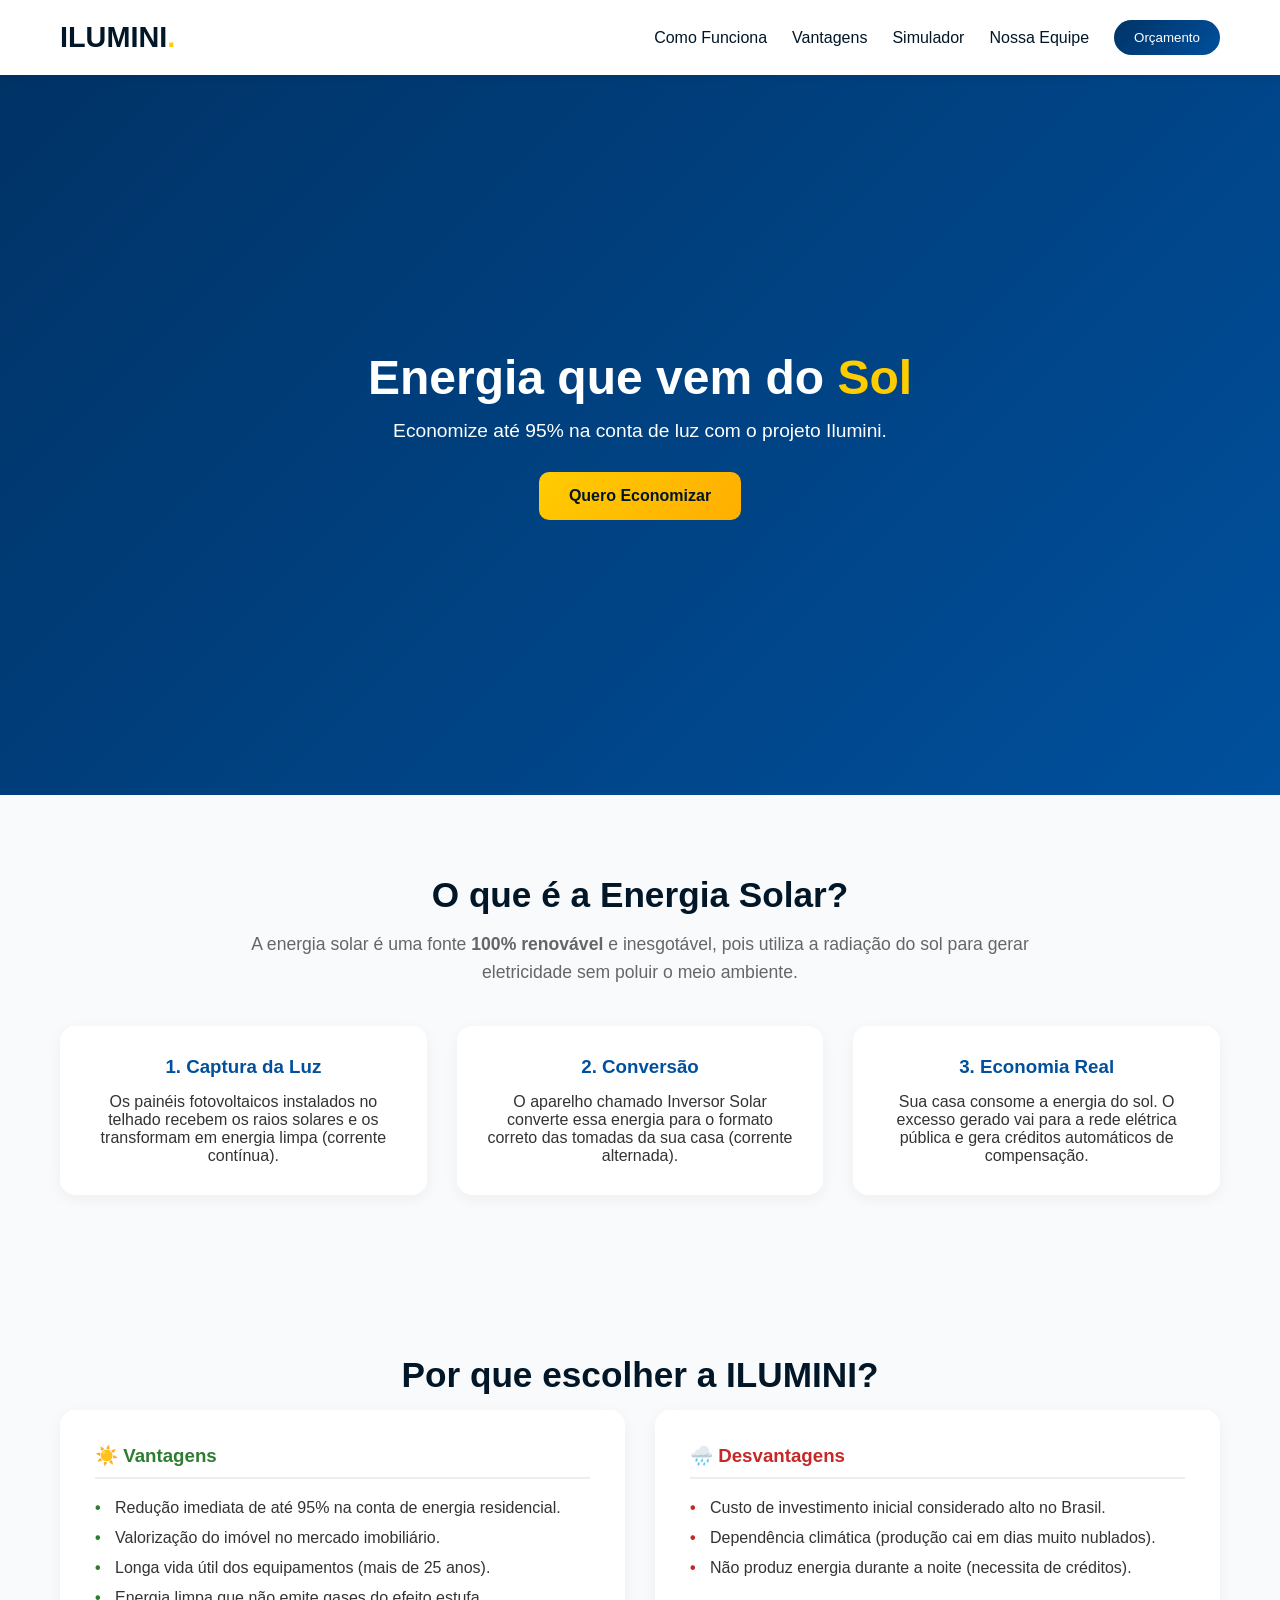
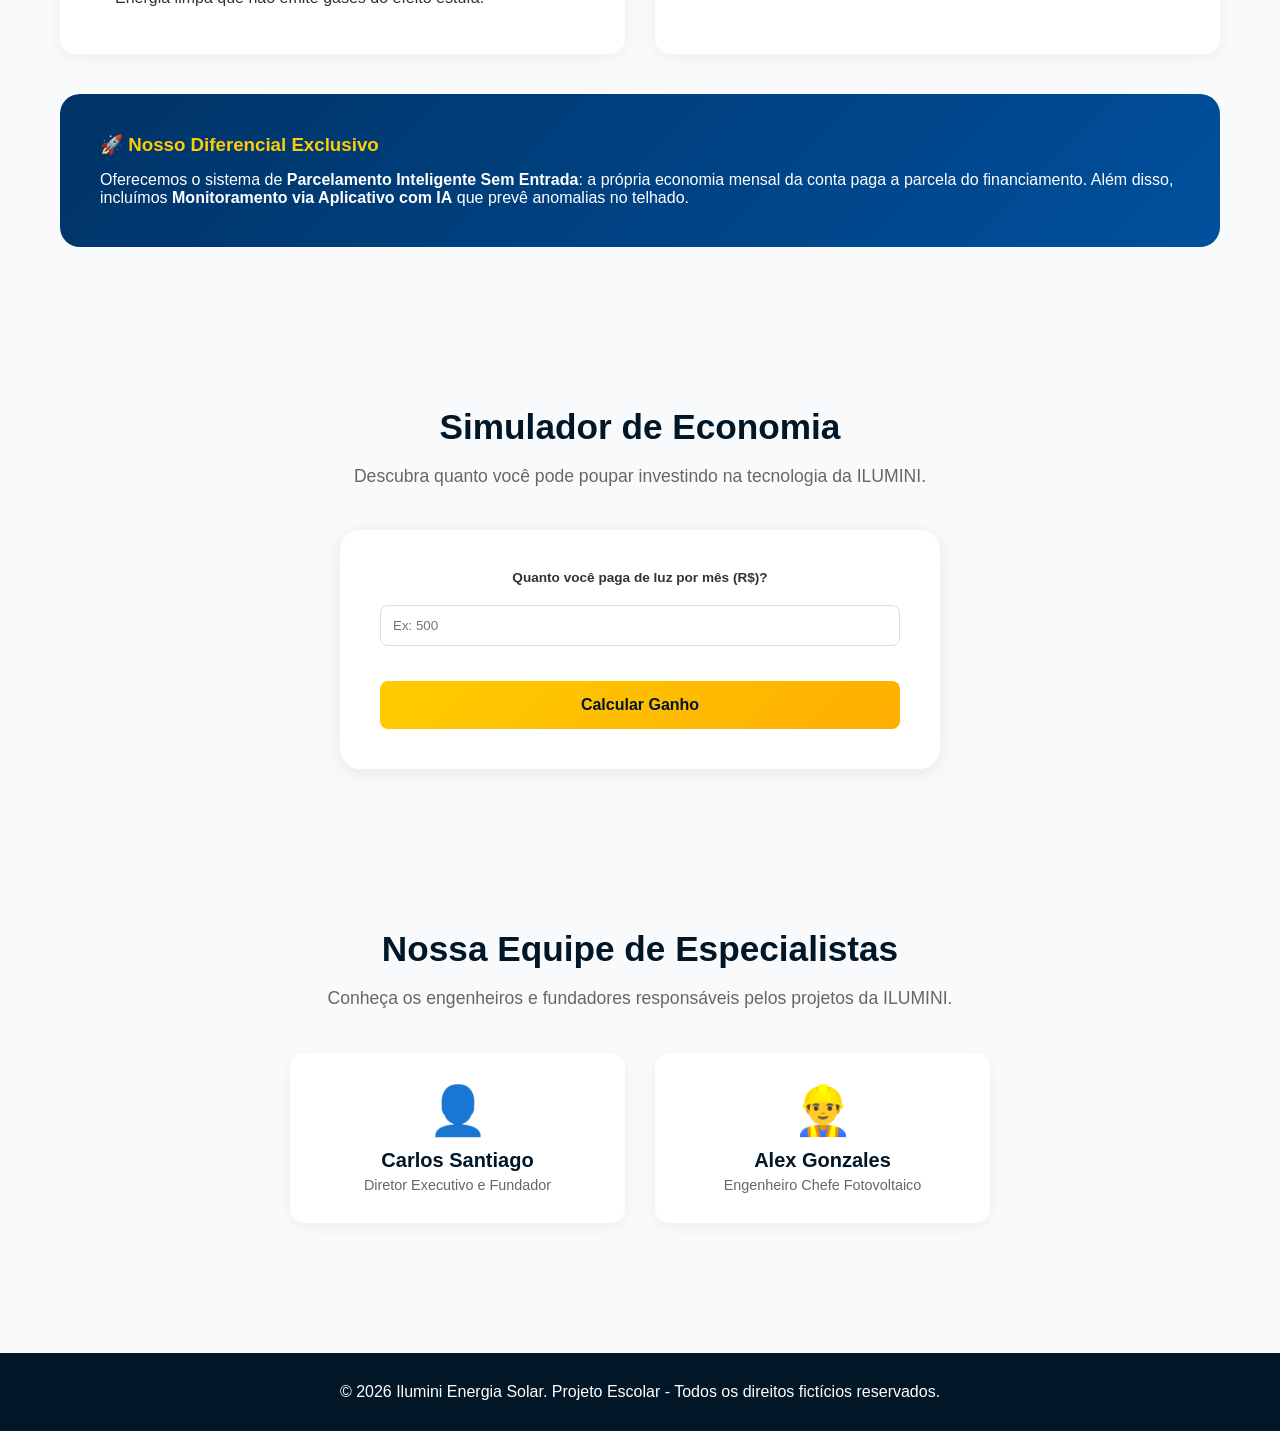
==== index.html @ 79339c94 "Fix form action to use HTTPS link Updated the form action to use a secure absolute link for Formspre" ====
<!DOCTYPE html>
<html lang="pt-br">
<head>
    <meta charset="UTF-8">
    <meta name="viewport" content="width=device-width, initial-scale=1.0">
    <title>Ilumini | Energia Solar</title>
    <link rel="preconnect" href="googleapis.com">
    <link rel="preconnect" href="gstatic.com" crossorigin>
    <link href="googleapis.com" rel="stylesheet">
    <link rel="stylesheet" href="style.css">
</head>
<body>
    <header>
        <nav class="container">
            <div class="logo">ILUMINI<span>.</span></div>
            <ul>
                <li><a href="#sobre">Como Funciona</a></li>
                <li><a href="#analise">Vantagens</a></li>
                <li><a href="#simulador">Simulador</a></li>
                <li><a href="#equipe">Nossa Equipe</a></li>
                <li><button class="btn-nav-link" onclick="abrirModal()">Orçamento</button></li>
            </ul>
        </nav>
    </header>

    <main>
        <!-- HERO -->
        <section class="hero">
            <div class="container hero-content">
                <h1>Energia que vem do <span class="destaque">Sol</span></h1>
                <p>Economize até 95% na conta de luz com o projeto Ilumini.</p>
                <button class="btn-main" onclick="abrirModal()">Quero Economizar</button>
            </div>
        </section>

        <!-- SEÇÃO 1: FUNCIONAMENTO -->
        <section id="sobre" class="container secao-solar">
            <h2>O que é a Energia Solar?</h2>
            <p class="subtitulo">A energia solar é uma fonte <strong>100% renovável</strong> e inesgotável, pois utiliza a radiação do sol para gerar eletricidade sem poluir o meio ambiente.</p>
            
            <div class="grid-funcionamento">
                <div class="card-funcao">
                    <h3>1. Captura da Luz</h3>
                    <p>Os painéis fotovoltaicos instalados no telhado recebem os raios solares e os transformam em energia limpa (corrente contínua).</p>
                </div>
                <div class="card-funcao">
                    <h3>2. Conversão</h3>
                    <p>O aparelho chamado Inversor Solar converte essa energia para o formato correto das tomadas da sua casa (corrente alternada).</p>
                </div>
                <div class="card-funcao">
                    <h3>3. Economia Real</h3>
                    <p>Sua casa consome a energia do sol. O excesso gerado vai para a rede elétrica pública e gera créditos automáticos de compensação.</p>
                </div>
            </div>
        </section>

        <!-- SEÇÃO 2: VANTAGENS E DIFERENCIAL -->
        <section id="analise" class="container secao-analise">
            <h2>Por que escolher a ILUMINI?</h2>
            
            <div class="grid-comparativo">
                <div class="bloco-analise vantagens">
                    <h3>☀️ Vantagens</h3>
                    <ul>
                        <li>Redução imediata de até 95% na conta de energia residencial.</li>
                        <li>Valorização do imóvel no mercado imobiliário.</li>
                        <li>Longa vida útil dos equipamentos (mais de 25 anos).</li>
                        <li>Energia limpa que não emite gases do efeito estufa.</li>
                    </ul>
                </div>

                <div class="bloco-analise desvantagens">
                    <h3>🌧️ Desvantagens</h3>
                    <ul>
                        <li>Custo de investimento inicial considerado alto no Brasil.</li>
                        <li>Dependência climática (produção cai em dias muito nublados).</li>
                        <li>Não produz energia durante a noite (necessita de créditos).</li>
                    </ul>
                </div>
            </div>

            <div class="card-diferencial">
                <h3>🚀 Nosso Diferencial Exclusivo</h3>
                <p>Oferecemos o sistema de <strong>Parcelamento Inteligente Sem Entrada</strong>: a própria economia mensal da conta paga a parcela do financiamento. Além disso, incluímos <strong>Monitoramento via Aplicativo com IA</strong> que prevê anomalias no telhado.</p>
            </div>
        </section>

        <!-- SEÇÃO 3: SIMULADOR -->
        <section id="simulador" class="container secao-simulador">
            <h2>Simulador de Economia</h2>
            <p class="subtitulo">Descubra quanto você pode poupar investindo na tecnologia da ILUMINI.</p>
            
            <div class="card-simulador">
                <div class="input-group">
                    <label for="conta-valor">Quanto você paga de luz por mês (R$)?</label>
                    <input type="number" id="conta-valor" placeholder="Ex: 500" min="50">
                    <button class="btn-calcular" onclick="calcularEconomia()">Calcular Ganho</button>
                </div>
                
                <div id="resultado-simulador" class="resultado-container hidden">
                    <div class="resultado-item">
                        <span class="resultado-label">Sua nova conta estimada:</span>
                        <span class="resultado-valor" id="res-nova-conta">R$ 0,00</span>
                    </div>
                    <div class="resultado-item destaque-ganho">
                        <span class="resultado-label">Economia Anual Garantida:</span>
                        <span class="resultado-valor" id="res-economia-ano">R$ 0,00</span>
                    </div>
                </div>
            </div>
        </section>

        <!-- SEÇÃO 4: EQUIPE (SEM IMAGENS) -->
        <section id="equipe" class="container secao-equipe">
            <h2>Nossa Equipe de Especialistas</h2>
            <p class="subtitulo">Conheça os engenheiros e fundadores responsáveis pelos projetos da ILUMINI.</p>
            
            <div class="grid-equipe">
                <div class="card-membro">
                    <div class="icone-membro">👤</div>
                    <h3>Carlos Santiago</h3>
                    <p class="cargo">Diretor Executivo e Fundador</p>
                </div>
                <div class="card-membro">
                    <div class="icone-membro">👷‍♂️</div>
                    <h3>Alex Gonzales</h3>
                    <p class="cargo">Engenheiro Chefe Fotovoltaico</p>
                </div>
            </div>
        </section>
    </main>

    <!-- MODAL DO FORMULÁRIO -->
    <div id="modalContato" class="modal">
        <div class="modal-content">
            <button class="fechar" onclick="fecharModal()">&times;</button>
            <h2>Solicitar Orçamento</h2>
            <p>Preencha os dados e receba a simulação no seu e-mail.</p>
            
            <!-- Link absoluto corrigido com HTTPS -->
            <form action="formspree.io" method="POST">
                <!-- Redirecionamento configurado com link absoluto seguro para o seu GitHub Pages -->
                <input type="hidden" name="_next" value="github.io">
                
                <label for="nome">Seu Nome:</label>
                <input type="text" id="nome" name="nome" placeholder="Seu nome completo" required>
                
                <label for="email">Seu E-mail:</label>
                <input type="email" id="email" name="email" placeholder="seu@email.com" required>
                
                <label for="gasto">Gasto mensal de luz (R$):</label>
                <input type="number" id="gasto" name="gasto_mensal" placeholder="Ex: 350" required>
                
                <button type="submit" class="btn-enviar">Enviar Pedido</button>
            </form>
        </div>
    </div>

    <footer>
        <p>&copy; 2026 Ilumini Energia Solar. Projeto Escolar - Todos os direitos fictícios reservados.</p>
    </footer>

    <script>
        function abrirModal() {
            document.getElementById("modalContato").style.display = "flex";
        }
        function fecharModal() {
            document.getElementById("modalContato").style.display = "none";
        }
        window.onclick = function(event) {
            let modal = document.getElementById("modalContato");
            if (event.target == modal) { fecharModal(); }
        }
        function calcularEconomia() {
            const contaOriginal = parseFloat(document.getElementById('conta-valor').value);
            if (isNaN(contaOriginal) || contaOriginal <= 0) {
                alert('Por favor, insira um valor válido de conta mensal.');
                return;
            }
            const novaConta = contaOriginal * 0.05; 
            const economiaMensal = contaOriginal - novaConta;
            const economiaAnual = economiaMensal * 12;

            document.getElementById('res-nova-conta').innerText = `R$ ${novaConta.toFixed(2).replace('.', ',')}`;
            document.getElementById('res-economia-ano').innerText = `R$ ${economiaAnual.toFixed(2).replace('.', ',')}`;
            document.getElementById('resultado-simulador').classList.remove('hidden');
        }
    </script>
</body>
</html>
---- style.css ----
:root {
    --gradiente-azul: linear-gradient(135deg, #003366 0%, #00509d 100%);
    --gradiente-sol: linear-gradient(135deg, #ffcc00 0%, #ffae00 100%);
    --azul-dark: #011627;
    --amarelo: #ffcc00;
    --branco: #ffffff;
}

html {
    scroll-behavior: smooth;
}

html, body {
    margin: 0;
    padding: 0;
    box-sizing: border-box;
    overflow-x: hidden; /* Corta vazamentos horizontais de forma global */
    width: 100%;
}

* {
    margin: 0;
    padding: 0;
    box-sizing: border-box;
}

body {
    font-family: 'Poppins', sans-serif;
    background: #f8fafc;
    color: #333;
}

.container {
    max-width: 1200px;
    margin: 0 auto;
    padding: 0 20px;
    width: 100%;
}

header {
    background: white;
    padding: 20px 0;
    box-shadow: 0 2px 10px rgba(0,0,0,0.1);
    position: sticky;
    top: 0;
    z-index: 1000;
    width: 100%;
}

nav {
    display: flex;
    justify-content: space-between;
    align-items: center;
}

.logo {
    font-size: 1.8rem;
    font-weight: 800;
    color: var(--azul-dark);
}

.logo span {
    color: var(--amarelo);
}

nav ul {
    display: flex;
    list-style: none;
    gap: 25px;
    align-items: center;
}

nav a {
    text-decoration: none;
    color: var(--azul-dark);
    font-weight: 500;
    transition: color 0.2s;
}

nav a:hover {
    color: #00509d;
}

.btn-nav-link {
    background: var(--gradiente-azul);
    color: white;
    padding: 10px 20px;
    border-radius: 50px;
    cursor: pointer;
    border: none;
    font-family: inherit;
    font-weight: 500;
}

.hero {
    height: 80vh;
    background: var(--gradiente-azul);
    color: white;
    display: flex;
    align-items: center;
    width: 100%;
}

.hero-content {
    display: flex;
    flex-direction: column;
    align-items: center;
    text-align: center;
    width: 100%;
}

.hero h1 {
    font-size: 3rem;
    margin-bottom: 15px;
}

.hero p {
    font-size: 1.2rem;
    margin-bottom: 30px;
}

.destaque {
    color: var(--amarelo);
}

.btn-main {
    background: var(--gradiente-sol);
    padding: 15px 30px;
    border-radius: 10px;
    border: none;
    color: var(--azul-dark);
    font-weight: bold;
    font-family: inherit;
    cursor: pointer;
    font-size: 1rem;
}

.secao-solar, .secao-analise, .secao-simulador, .secao-equipe {
    padding: 80px 20px;
    text-align: center;
    width: 100%;
}

.secao-solar h2, .secao-analise h2, .secao-simulador h2, .secao-equipe h2 {
    font-size: 2.2rem;
    color: var(--azul-dark);
    margin-bottom: 15px;
}

.subtitulo {
    max-width: 800px;
    margin: 0 auto 40px auto;
    font-size: 1.1rem;
    color: #666;
    line-height: 1.6;
}

.grid-funcionamento {
    display: grid;
    grid-template-columns: repeat(auto-fit, minmax(280px, 1fr));
    gap: 30px;
}

.card-funcao {
    background: white;
    padding: 30px;
    border-radius: 15px;
    box-shadow: 0 4px 15px rgba(0,0,0,0.05);
}

.card-funcao h3 {
    color: #00509d;
    margin-bottom: 15px;
}

.grid-comparativo {
    display: grid;
    grid-template-columns: repeat(auto-fit, minmax(300px, 1fr));
    gap: 30px;
    margin-bottom: 40px;
}

.bloco-analise {
    background: white;
    padding: 35px;
    border-radius: 15px;
    text-align: left;
    box-shadow: 0 4px 15px rgba(0,0,0,0.05);
}

.bloco-analise h3 { margin-bottom: 20px; padding-bottom: 10px; border-bottom: 2px solid #eee; }
.vantagens h3 { color: #2e7d32; }
.desvantagens h3 { color: #c62828; }
.bloco-analise ul { list-style: none; }
.bloco-analise li { margin-bottom: 12px; padding-left: 20px; position: relative; }
.bloco-analise li::before { content: "•"; position: absolute; left: 0; font-weight: bold; }
.vantagens li::before { color: #2e7d32; }
.desvantagens li::before { color: #c62828; }

.card-diferencial {
    background: var(--gradiente-azul);
    color: white;
    padding: 40px;
    border-radius: 20px;
    text-align: left;
}

.card-diferencial h3 { color: var(--amarelo); margin-bottom: 15px; }

.card-simulador {
    background: white;
    padding: 40px;
    border-radius: 20px;
    max-width: 600px;
    margin: 0 auto;
    box-shadow: 0 4px 20px rgba(0,0,0,0.08);
}

.input-group {
    display: flex;
    flex-direction: column;
    gap: 15px;
}

.btn-calcular {
    background: var(--gradiente-sol);
    color: var(--azul-dark);
    font-weight: bold;
    padding: 15px;
    border: none;
    border-radius: 8px;
    cursor: pointer;
    font-family: inherit;
    font-size: 1rem;
}

.resultado-container {
    margin-top: 30px;
    padding-top: 20px;
    border-top: 2px dashed #ddd;
    display: flex;
    flex-direction: column;
    gap: 15px;
}

.resultado-item {
    display: flex;
    justify-content: space-between;
    font-size: 1.1rem;
}

.destaque-ganho {
    background: #e8f5e9;
    padding: 15px;
    border-radius: 8px;
    color: #2e7d32;
    font-weight: bold;
}

.hidden { display: none !important; }

.grid-equipe {
    display: grid;
    grid-template-columns: repeat(auto-fit, minmax(240px, 1fr));
    gap: 30px;
    max-width: 700px;
    margin: 0 auto;
}

.card-membro {
    background: white;
    padding: 30px;
    border-radius: 15px;
    box-shadow: 0 4px 15px rgba(0,0,0,0.05);
}

.icone-membro {
    font-size: 3rem;
    margin-bottom: 10px;
}

.card-membro h3 {
    color: var(--azul-dark);
    font-size: 1.25rem;
    margin-bottom: 5px;
}

.cargo { font-size: 0.9rem; color: #666; }

.modal {
    display: none;
    position: fixed;
    z-index: 2000;
    left: 0;
    top: 0;
    width: 100%;
    height: 100%;
    background-color: rgba(0,0,0,0.6);
    backdrop-filter: blur(5px);
    justify-content: center;
    align-items: center;
}

.modal-content {
    background-color: white;
    padding: 40px;
    border-radius: 20px;
    width: 90%;
    max-width: 450px;
    position: relative;
}

.fechar {
    position: absolute;
    right: 20px;
    top: 15px;
    font-size: 28px;
    cursor: pointer;
    background: none;
    border: none;
}

form { display: flex; flex-direction: column; text-align: left; }
label { font-size: 0.85rem; font-weight: 600; margin-bottom: 5px; }
input { padding: 12px; margin-bottom: 20px; border: 1px solid #ddd; border-radius: 8px; font-family: inherit; }

.btn-enviar {
    background: var(--gradiente-azul);
    color: white;
    border: none;
    padding: 15px;
    border-radius: 8px;
    font-weight: bold;
    cursor: pointer;
}

footer {
    padding: 30px;
    text-align: center;
    background: #011627;
    color: white;
    margin-top: 50px;
    width: 100%;
}

/* 📱 REGRAS DE RESPONSIVIDADE CORRIGIDAS PARA CELULAR */
@media (max-width: 768px) {
    nav {
        flex-direction: column;
        gap: 15px;
        text-align: center;
        width: 100%;
    }

    nav ul {
        flex-direction: column;
        gap: 12px;
        width: 100%;
        padding: 0;
    }

    .btn-nav-link {
        width: 100%;
        max-width: 280px;
        padding: 12px;
    }

    .hero {
        height: auto;
        padding: 60px 0;
    }

    .hero h1 {
        font-size: 1.8rem;
        padding: 0 10px;
    }

    .hero p {
        font-size: 1rem;
        padding: 0 10px;
    }

    .secao-solar, .secao-analise, .secao-simulador, .secao-equipe {
        padding: 40px 10px;
    }

    .secao-solar h2, .secao-analise h2, .secao-simulador h2, .secao-equipe h2 {
        font-size: 1.6rem;
    }

    /* Força os blocos a quebrarem em linhas únicas limpas de forma nativa */
    .grid-funcionamento,
    .grid-comparativo,
    .grid-equipe {
        grid-template-columns: 1fr !important;
        gap: 20px;
    }

    .bloco-analise {
        padding: 20px;
    }

    .card-diferencial {
        padding: 25px;
    }

    .card-simulador {
        padding: 25px;
        width: 100%;
    }
}
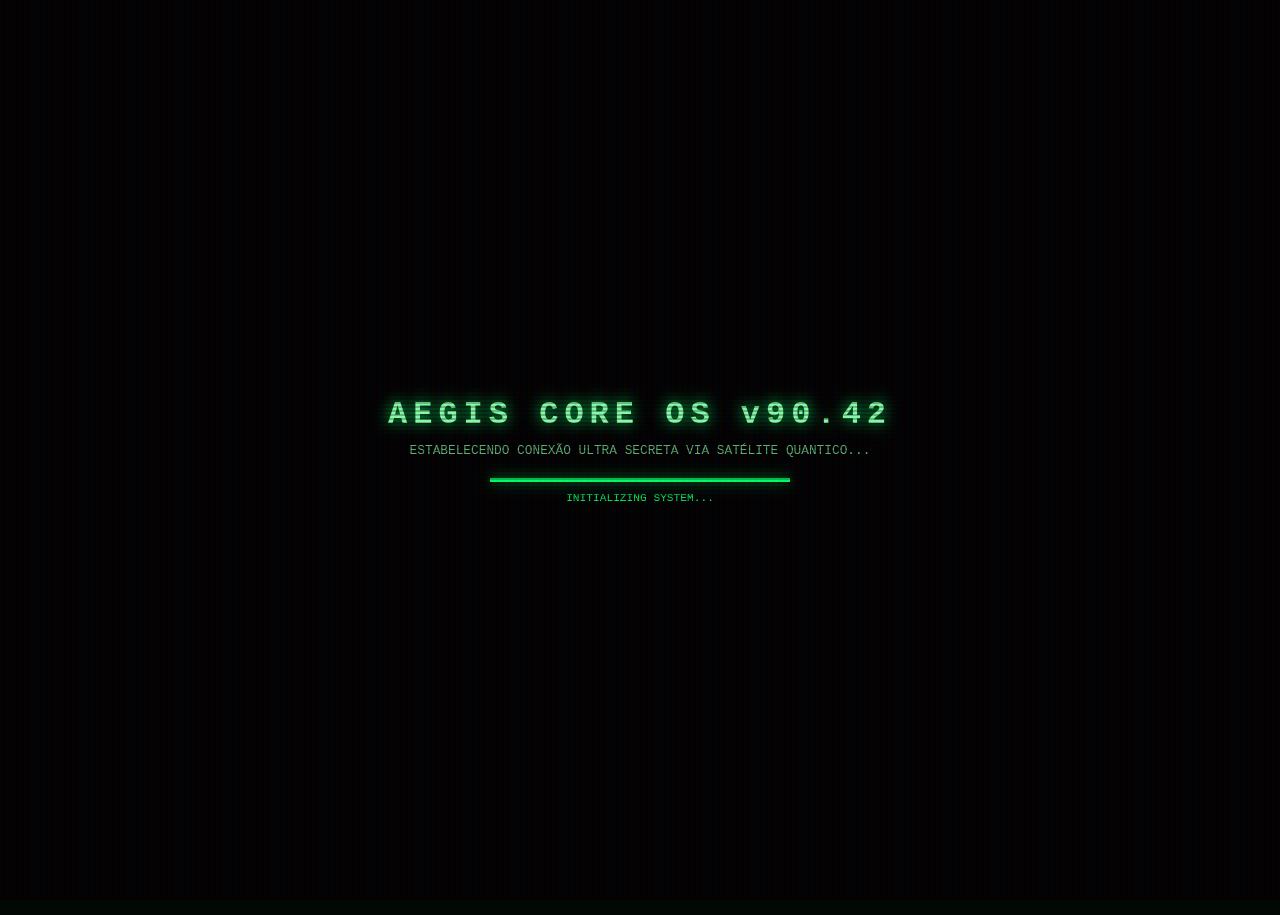
==== commit 9a265146: "Update index.html" ====
--- a/index.html
+++ b/index.html
@@ -1,190 +1,524 @@
 <!DOCTYPE html>
-<html lang="pt-br">
+<html lang="pt-BR">
 <head>
     <meta charset="UTF-8">
     <meta name="viewport" content="width=device-width, initial-scale=1.0">
-    <title>Ilumini | Energia Solar</title>
-    <link rel="preconnect" href="googleapis.com">
-    <link rel="preconnect" href="gstatic.com" crossorigin>
-    <link href="googleapis.com" rel="stylesheet">
-    <link rel="stylesheet" href="style.css">
+    <title>AEGIS-90 // GLOBAL DEFENSE NETWORK</title>
+    <style>
+        :root {
+            --glow-color: #00ff66;
+            --alert-color: #ff003c;
+            --bg-color: #020804;
+            --panel-bg: rgba(2, 14, 6, 0.65);
+            --border-color: rgba(0, 255, 102, 0.25);
+            --text-color: #88ffaa;
+            --font-family: 'Courier New', Courier, monospace;
+        }
+
+        * {
+            box-sizing: border-box;
+            margin: 0;
+            padding: 0;
+            user-select: none;
+        }
+
+        body, html {
+            background-color: var(--bg-color);
+            color: var(--text-color);
+            font-family: var(--font-family);
+            overflow: hidden;
+            height: 100vh;
+            width: 100vw;
+        }
+
+        /* Linhas CRT/Scanlines */
+        body::before {
+            content: " ";
+            display: block;
+            position: fixed;
+            top: 0; left: 0; bottom: 0; right: 0;
+            background: linear-gradient(rgba(18, 16, 16, 0) 50%, rgba(0, 0, 0, 0.25) 50%), linear-gradient(90deg, rgba(255, 0, 0, 0.06), rgba(0, 255, 0, 0.02), rgba(0, 0, 255, 0.06));
+            z-index: 99999;
+            background-size: 100% 4px, 6px 100%;
+            pointer-events: none;
+        }
+
+        /* --- LOADING SCREEN --- */
+        #loading-screen {
+            position: fixed;
+            top:0; left:0; width:100vw; height:100vh;
+            background: #000;
+            z-index: 10000;
+            display: flex;
+            flex-direction: column;
+            justify-content: center;
+            align-items: center;
+            transition: opacity 0.8s ease;
+        }
+        .matrix-loader {
+            width: 300px;
+            height: 4px;
+            background: rgba(0,255,102,0.1);
+            border: 1px solid var(--glow-color);
+            position: relative;
+            margin-top: 20px;
+            box-shadow: 0 0 10px var(--border-color);
+        }
+        .matrix-bar {
+            height: 100%;
+            width: 0%;
+            background: var(--glow-color);
+            box-shadow: 0 0 15px var(--glow-color);
+            animation: load 3s forwards cubic-bezier(0.1, 0.8, 0.2, 1);
+        }
+        @keyframes load {
+            0% { width: 0%; }
+            20% { width: 25%; }
+            50% { width: 60%; }
+            80% { width: 85%; }
+            100% { width: 100%; }
+        }
+
+        /* --- LOGIN TERMINAL --- */
+        #login-screen {
+            position: fixed;
+            top:0; left:0; width:100vw; height:100vh;
+            background: rgba(1, 6, 2, 0.95);
+            z-index: 9999;
+            display: none;
+            justify-content: center;
+            align-items: center;
+            backdrop-filter: blur(10px);
+            transition: opacity 0.5s ease;
+        }
+        .login-box {
+            background: var(--panel-bg);
+            border: 2px solid var(--glow-color);
+            padding: 40px;
+            width: 90%;
+            max-width: 450px;
+            box-shadow: 0 0 30px rgba(0,255,102,0.15);
+            text-align: center;
+        }
+        .login-box h2 {
+            margin-bottom: 20px;
+            letter-spacing: 4px;
+            text-shadow: 0 0 8px var(--glow-color);
+        }
+        .login-input {
+            width: 100%;
+            padding: 12px;
+            background: rgba(0,0,0,0.6);
+            border: 1px solid var(--border-color);
+            color: #fff;
+            font-family: var(--font-family);
+            margin-bottom: 15px;
+            outline: none;
+            text-align: center;
+        }
+        .login-input:focus {
+            border-color: var(--glow-color);
+            box-shadow: 0 0 10px rgba(0,255,102,0.3);
+        }
+        .login-btn {
+            width: 100%;
+            padding: 12px;
+            background: transparent;
+            border: 1px solid var(--glow-color);
+            color: var(--glow-color);
+            font-family: var(--font-family);
+            cursor: pointer;
+            font-weight: bold;
+            transition: all 0.3s;
+        }
+        .login-btn:hover {
+            background: var(--glow-color);
+            color: #000;
+            box-shadow: 0 0 15px var(--glow-color);
+        }
+
+        /* --- HUD HEADER --- */
+        .hud-header {
+            height: 60px;
+            background: rgba(1, 10, 4, 0.8);
+            border-bottom: 1px solid var(--border-color);
+            display: flex;
+            justify-content: space-between;
+            align-items: center;
+            padding: 0 20px;
+            box-shadow: 0 4px 20px rgba(0,0,0,0.5);
+            z-index: 100;
+            position: relative;
+        }
+        .hud-title {
+            font-size: 1.3rem;
+            font-weight: bold;
+            text-shadow: 0 0 10px var(--glow-color);
+            letter-spacing: 2px;
+        }
+        .system-status {
+            display: flex;
+            gap: 20px;
+            font-size: 0.85rem;
+            align-items: center;
+        }
+        .blink {
+            animation: blinker 1s linear infinite;
+        }
+        .text-alert {
+            color: var(--alert-color);
+            text-shadow: 0 0 10px var(--alert-color);
+        }
+        @keyframes blinker {
+            50% { opacity: 0; }
+        }
+
+        /* --- GRID LAYOUT --- */
+        .grid-container {
+            display: grid;
+            grid-template-columns: 320px 1fr 350px;
+            grid-template-rows: calc(100vh - 60px);
+            gap: 15px;
+            padding: 15px;
+            width: 100%;
+            height: calc(100vh - 60px);
+        }
+
+        .panel {
+            background: var(--panel-bg);
+            border: 1px solid var(--border-color);
+            backdrop-filter: blur(5px);
+            border-radius: 4px;
+            display: flex;
+            flex-direction: column;
+            overflow: hidden;
+            position: relative;
+            box-shadow: inset 0 0 15px rgba(0,255,102,0.05);
+        }
+        .panel::before {
+            content: '';
+            position: absolute;
+            top: 0; left: 0; width: 100%; height: 2px;
+            background: linear-gradient(90deg, transparent, var(--glow-color), transparent);
+        }
+        .panel-header {
+            background: rgba(0, 255, 102, 0.08);
+            padding: 10px;
+            font-size: 0.8rem;
+            font-weight: bold;
+            letter-spacing: 1px;
+            border-bottom: 1px solid var(--border-color);
+            display: flex;
+            justify-content: space-between;
+            align-items: center;
+        }
+        .panel-body {
+            padding: 12px;
+            flex: 1;
+            overflow-y: auto;
+            font-size: 0.8rem;
+        }
+
+        .left-col, .right-col {
+            display: flex;
+            flex-direction: column;
+            gap: 15px;
+        }
+        .stat-row {
+            display: flex;
+            justify-content: space-between;
+            margin-bottom: 8px;
+            border-bottom: 1px dashed rgba(0,255,102,0.1);
+            padding-bottom: 4px;
+        }
+        .progress-bar-container {
+            background: rgba(0,0,0,0.5);
+            border: 1px solid var(--border-color);
+            height: 12px;
+            width: 100%;
+            margin-top: 4px;
+            border-radius: 2px;
+            overflow: hidden;
+        }
+        .progress-bar-fill {
+            height: 100%;
+            background: var(--glow-color);
+            box-shadow: 0 0 8px var(--glow-color);
+            width: 75%;
+        }
+
+        /* Câmeras */
+        .cam-grid {
+            display: grid;
+            grid-template-columns: 1fr 1fr;
+            gap: 8px;
+            height: 140px;
+        }
+        .cam-feed {
+            background: #051108;
+            border: 1px solid rgba(0,255,102,0.15);
+            position: relative;
+            overflow: hidden;
+        }
+        .cam-feed::after {
+            content: "REC";
+            position: absolute;
+            top: 5px; left: 5px;
+            font-size: 0.6rem;
+            color: var(--alert-color);
+            font-weight: bold;
+            animation: blinker 1s infinite;
+        }
+        .cam-static {
+            width: 100%; height: 100%;
+            background: repeating-linear-gradient(0deg, rgba(0,0,0,0.5), rgba(0,0,0,0.5) 2px, rgba(0,255,102,0.1) 2px, rgba(0,255,102,0.1) 4px);
+            animation: staticShift 0.2s infinite;
+        }
+        @keyframes staticShift {
+            0% { background-position: 0 0; }
+            100% { background-position: 0 4px; }
+        }
+        .cam-label {
+            position: absolute; bottom: 3px; right: 5px; font-size: 0.55rem; opacity: 0.7;
+        }
+
+        /* Centro e Mapa */
+        .center-col {
+            display: grid;
+            grid-template-rows: 1fr 180px;
+            gap: 15px;
+        }
+        .map-panel {
+            position: relative;
+            background: radial-gradient(circle, #041a0c 0%, #010603 100%);
+        }
+        .map-svg-container {
+            width: 100%; height: 100%;
+            opacity: 0.45;
+            position: absolute; top:0; left:0;
+            display: flex; align-items: center; justify-content: center;
+        }
+        .hologram-grid {
+            position: absolute;
+            width: 100%; height: 100%;
+            background-size: 40px 40px;
+            background-image: linear-gradient(to right, rgba(0, 255, 102, 0.04) 1px, transparent 1px), linear-gradient(to bottom, rgba(0, 255, 102, 0.04) 1px, transparent 1px);
+        }
+        .map-blip {
+            position: absolute;
+            width: 10px; height: 10px;
+            background: var(--alert-color);
+            border-radius: 50%;
+            box-shadow: 0 0 12px var(--alert-color);
+            cursor: pointer;
+        }
+        .map-blip::before {
+            content: ''; position: absolute;
+            top: -10px; left: -10px; right: -10px; bottom: -10px;
+            border: 1px solid var(--alert-color); border-radius: 50%;
+            animation: pulse 1.8s infinite ease-out;
+        }
+        @keyframes pulse {
+            0% { transform: scale(0.3); opacity: 1; }
+            100% { transform: scale(1.5); opacity: 0; }
+        }
+
+        .drone-orbit {
+            position: absolute;
+            border: 1px dashed rgba(0,255,102,0.4);
+            border-radius: 50%;
+            animation: spin 20s linear infinite;
+        }
+        @keyframes spin { 100% { transform: rotate(360deg); } }
+
+        /* Terminal */
+        .terminal-body {
+            background: #000;
+            font-family: monospace;
+            color: #33ff33;
+            overflow-y: auto;
+            font-size: 0.75rem;
+            line-height: 1.3;
+        }
+        .terminal-input-line {
+            display: flex;
+            background: #000;
+            padding: 5px;
+            border-top: 1px solid var(--border-color);
+        }
+        .terminal-prompt { color: var(--glow-color); margin-right: 5px;}
+        .fake-input {
+            background: transparent; border: none; color: #fff; outline: none; flex: 1; font-family: monospace;
+        }
+
+        /* Radar */
+        .radar-box {
+            width: 100%; height: 180px;
+            background: radial-gradient(circle, #021408 0%, #000 100%);
+            border: 1px solid var(--border-color);
+            position: relative; overflow: hidden;
+            display: flex; align-items: center; justify-content: center;
+        }
+        .radar-sweep {
+            position: absolute;
+            width: 200%; height: 200%;
+            background: conic-gradient(from 0deg, rgba(0, 255, 102, 0.4) 0deg, transparent 90deg, transparent 360deg);
+            animation: radar-sweep-anim 4s linear infinite;
+            transform-origin: center;
+            z-index: 2;
+        }
+        .radar-circle {
+            border: 1px solid rgba(0,255,102,0.15);
+            border-radius: 50%;
+            position: absolute;
+        }
+        @keyframes radar-sweep-anim {
+            0% { transform: rotate(0deg); }
+            100% { transform: rotate(360deg); }
+        }
+
+        .alert-item {
+            background: rgba(255, 0, 60, 0.08);
+            border-left: 3px solid var(--alert-color);
+            padding: 8px;
+            margin-bottom: 8px;
+            font-size: 0.75rem;
+            animation: slideIn 0.3s ease-out;
+        }
+        @keyframes slideIn {
+            from { transform: translateX(50px); opacity: 0; }
+            to { transform: translateX(0); opacity: 1; }
+        }
+
+        .sound-toggle {
+            background: transparent;
+            border: 1px solid var(--border-color);
+            color: var(--glow-color);
+            padding: 5px 10px;
+            font-size: 0.7rem;
+            cursor: pointer;
+            transition: 0.2s;
+        }
+        .sound-toggle.active {
+            background: var(--glow-color);
+            color: #000;
+            box-shadow: 0 0 10px var(--glow-color);
+        }
+
+        @media(max-width: 1024px) {
+            .grid-container {
+                grid-template-columns: 1fr;
+                grid-template-rows: auto;
+                overflow-y: auto;
+                height: auto;
+            }
+            body { overflow-y: auto; }
+            .center-col { grid-template-rows: 400px 200px; }
+            .cam-grid { height: auto; }
+        }
+    </style>
 </head>
 <body>
-    <header>
-        <nav class="container">
-            <div class="logo">ILUMINI<span>.</span></div>
-            <ul>
-                <li><a href="#sobre">Como Funciona</a></li>
-                <li><a href="#analise">Vantagens</a></li>
-                <li><a href="#simulador">Simulador</a></li>
-                <li><a href="#equipe">Nossa Equipe</a></li>
-                <li><button class="btn-nav-link" onclick="abrirModal()">Orçamento</button></li>
-            </ul>
-        </nav>
+
+    <div id="loading-screen">
+        <h1 style="letter-spacing: 6px; text-shadow: 0 0 15px var(--glow-color);">AEGIS CORE OS v90.42</h1>
+        <p style="font-size: 0.8rem; opacity: 0.7; margin-top: 10px;">ESTABELECENDO CONEXÃO ULTRA SECRETA VIA SATÉLITE QUANTICO...</p>
+        <div class="matrix-loader">
+            <div class="matrix-bar"></div>
+        </div>
+        <div id="load-status" style="font-size:0.7rem; margin-top:10px; color:var(--glow-color);">INITIALIZING SYSTEM...</div>
+    </div>
+
+    <div id="login-screen">
+        <div class="login-box">
+            <h2>ACESSO RESTRITO</h2>
+            <p style="font-size:0.7rem; color:var(--alert-color); margin-bottom:20px;" class="blink">APENAS PARA O ALTO COMANDO MILITAR</p>
+            <input type="text" class="login-input" placeholder="ID DE OPERADOR" value="COMMANDER_ALPHA">
+            <input type="password" class="login-input" placeholder="CHAVE CRIPTOGRAFADA" value="••••••••">
+            <button class="login-btn" onclick="bypassLogin()">DECRIPTOGRAFAR E ENTRAR</button>
+        </div>
+    </div>
+
+    <header class="hud-header">
+        <div class="hud-title">AEGIS // GLOBAL WAR ROOM</div>
+        <div class="system-status">
+            <div>DEFCON: <span class="text-alert blink" style="font-weight:bold;">1</span></div>
+            <div>STATUS: <span style="color:var(--glow-color);">OPERACIONAL</span></div>
+            <div>NÍVEL DE AMEAÇA: <span class="text-alert">MÁXIMO</span></div>
+            <button class="sound-toggle" id="audioBtn" onclick="toggleAudio()">AUDIO: OFF</button>
+        </div>
     </header>
 
-    <main>
-        <!-- HERO -->
-        <section class="hero">
-            <div class="container hero-content">
-                <h1>Energia que vem do <span class="destaque">Sol</span></h1>
-                <p>Economize até 95% na conta de luz com o projeto Ilumini.</p>
-                <button class="btn-main" onclick="abrirModal()">Quero Economizar</button>
-            </div>
-        </section>
-
-        <!-- SEÇÃO 1: FUNCIONAMENTO -->
-        <section id="sobre" class="container secao-solar">
-            <h2>O que é a Energia Solar?</h2>
-            <p class="subtitulo">A energia solar é uma fonte <strong>100% renovável</strong> e inesgotável, pois utiliza a radiação do sol para gerar eletricidade sem poluir o meio ambiente.</p>
-            
-            <div class="grid-funcionamento">
-                <div class="card-funcao">
-                    <h3>1. Captura da Luz</h3>
-                    <p>Os painéis fotovoltaicos instalados no telhado recebem os raios solares e os transformam em energia limpa (corrente contínua).</p>
-                </div>
-                <div class="card-funcao">
-                    <h3>2. Conversão</h3>
-                    <p>O aparelho chamado Inversor Solar converte essa energia para o formato correto das tomadas da sua casa (corrente alternada).</p>
-                </div>
-                <div class="card-funcao">
-                    <h3>3. Economia Real</h3>
-                    <p>Sua casa consome a energia do sol. O excesso gerado vai para a rede elétrica pública e gera créditos automáticos de compensação.</p>
+    <div class="grid-container">
+        
+        <div class="left-col">
+            <div class="panel">
+                <div class="panel-header">MATRIZ DE ENERGIA GLOBAL <span>[ESTÁVEL]</span></div>
+                <div class="panel-body">
+                    <div class="stat-row"><span>REATOR DE FUSÃO 01</span><span style="color:var(--glow-color)">94.2%</span></div>
+                    <div class="progress-bar-container"><div class="progress-bar-fill" style="width: 94%"></div></div>
+                    <div class="stat-row" style="margin-top:10px;"><span>REATOR DE FUSÃO 02</span><span style="color:var(--glow-color)">88.7%</span></div>
+                    <div class="progress-bar-container"><div class="progress-bar-fill" style="width: 88%"></div></div>
+                    <div class="stat-row" style="margin-top:10px;"><span>REDE ORBITAL ION</span><span class="text-alert blink">FLUTUANTE</span></div>
+                    <div class="progress-bar-container"><div class="progress-bar-fill" style="width: 41%; background:var(--alert-color);"></div></div>
                 </div>
             </div>
-        </section>
-
-        <!-- SEÇÃO 2: VANTAGENS E DIFERENCIAL -->
-        <section id="analise" class="container secao-analise">
-            <h2>Por que escolher a ILUMINI?</h2>
-            
-            <div class="grid-comparativo">
-                <div class="bloco-analise vantagens">
-                    <h3>☀️ Vantagens</h3>
-                    <ul>
-                        <li>Redução imediata de até 95% na conta de energia residencial.</li>
-                        <li>Valorização do imóvel no mercado imobiliário.</li>
-                        <li>Longa vida útil dos equipamentos (mais de 25 anos).</li>
-                        <li>Energia limpa que não emite gases do efeito estufa.</li>
-                    </ul>
-                </div>
-
-                <div class="bloco-analise desvantagens">
-                    <h3>🌧️ Desvantagens</h3>
-                    <ul>
-                        <li>Custo de investimento inicial considerado alto no Brasil.</li>
-                        <li>Dependência climática (produção cai em dias muito nublados).</li>
-                        <li>Não produz energia durante a noite (necessita de créditos).</li>
-                    </ul>
+
+            <div class="panel">
+                <div class="panel-header">MONITORAMENTO DE SATÉLITES <span>[12 ATIVOS]</span></div>
+                <div class="panel-body" id="sat-list"></div>
+            </div>
+
+            <div class="panel">
+                <div class="panel-header">CÂMERAS DE SEGURANÇA RESTRITAS <span>[LIVE FEED]</span></div>
+                <div class="panel-body cam-grid">
+                    <div class="cam-feed"><div class="cam-static"></div><div class="cam-label">BUNKER_01</div></div>
+                    <div class="cam-feed"><div class="cam-static"></div><div class="cam-label">SILO_X7</div></div>
+                    <div class="cam-feed"><div class="cam-static"></div><div class="cam-label">PENTAGON_S3</div></div>
+                    <div class="cam-feed"><div class="cam-static"></div><div class="cam-label">ORBIT_ION_CAM</div></div>
                 </div>
             </div>
-
-            <div class="card-diferencial">
-                <h3>🚀 Nosso Diferencial Exclusivo</h3>
-                <p>Oferecemos o sistema de <strong>Parcelamento Inteligente Sem Entrada</strong>: a própria economia mensal da conta paga a parcela do financiamento. Além disso, incluímos <strong>Monitoramento via Aplicativo com IA</strong> que prevê anomalias no telhado.</p>
+        </div>
+
+        <div class="center-col">
+            <div class="panel map-panel">
+                <div class="panel-header">MAPA DE SOBERANIA MUNDIAL QUANTICA // PROJEÇÃO INTERATIVA</div>
+                <div class="hologram-grid"></div>
+                
+                <div class="map-svg-container">
+                    <svg viewBox="0 0 1000 500" width="100%" height="100%">
+                        <path d="M150,150 L200,130 L250,160 L300,120 L380,180 L400,250 L350,320 L280,350 L250,420 L200,450 L180,380 L120,300 Z" fill="none" stroke="rgba(0,255,102,0.3)" stroke-width="1.5" />
+                        <path d="M450,120 L520,100 L600,110 L680,80 L750,120 L850,150 L900,220 L820,300 L700,350 L580,320 L500,250 Z" fill="none" stroke="rgba(0,255,102,0.3)" stroke-width="1.5" />
+                        <circle cx="500" cy="250" r="180" fill="none" stroke="rgba(0,255,102,0.05)" stroke-dasharray="5,5"/>
+                    </svg>
+                </div>
+
+                <div class="drone-orbit" style="width: 160px; height: 160px; top: 20%; left: 35%;"></div>
+                <div class="drone-orbit" style="width: 220px; height: 220px; top: 40%; left: 15%; animation-duration: 35s;"></div>
+
+                <div class="map-blip" style="top: 30%; left: 25%;" onclick="triggerThreat('Setor Alfa Oeste', 'Movimentação Anômala de Tropas')"></div>
+                <div class="map-blip" style="top: 55%; left: 65%;" onclick="triggerThreat('Quadrante Pacífico S-5', 'Atividade Subaquática Não Identificada')"></div>
+                <div class="map-blip" style="top: 22%; left: 78%;" onclick="triggerThreat('Silo Continental Norte', 'Flutuação Térmica de Ogivas')"></div>
             </div>
-        </section>
-
-        <!-- SEÇÃO 3: SIMULADOR -->
-        <section id="simulador" class="container secao-simulador">
-            <h2>Simulador de Economia</h2>
-            <p class="subtitulo">Descubra quanto você pode poupar investindo na tecnologia da ILUMINI.</p>
-            
-            <div class="card-simulador">
-                <div class="input-group">
-                    <label for="conta-valor">Quanto você paga de luz por mês (R$)?</label>
-                    <input type="number" id="conta-valor" placeholder="Ex: 500" min="50">
-                    <button class="btn-calcular" onclick="calcularEconomia()">Calcular Ganho</button>
+
+            <div class="panel">
+                <div class="panel-header">TERMINAL TÁTICO QUANTICO // CONTROL SHELL</div>
+                <div class="panel-body terminal-body" id="term-output">
+                    <div>[SISTEMA INICIALIZADO] Digite 'help' ou 'override code' para comandos de emergência.</div>
                 </div>
-                
-                <div id="resultado-simulador" class="resultado-container hidden">
-                    <div class="resultado-item">
-                        <span class="resultado-label">Sua nova conta estimada:</span>
-                        <span class="resultado-valor" id="res-nova-conta">R$ 0,00</span>
-                    </div>
-                    <div class="resultado-item destaque-ganho">
-                        <span class="resultado-label">Economia Anual Garantida:</span>
-                        <span class="resultado-valor" id="res-economia-ano">R$ 0,00</span>
-                    </div>
+                <div class="terminal-input-line">
+                    <span class="terminal-prompt">AEGIS_ROOT#</span>
+                    <input type="text" class="fake-input" id="term-input" onkeydown="handleTerminal(event)" placeholder="Inserir comando de criptografia...">
                 </div>
             </div>
-        </section>
-
-        <!-- SEÇÃO 4: EQUIPE (SEM IMAGENS) -->
-        <section id="equipe" class="container secao-equipe">
-            <h2>Nossa Equipe de Especialistas</h2>
-            <p class="subtitulo">Conheça os engenheiros e fundadores responsáveis pelos projetos da ILUMINI.</p>
-            
-            <div class="grid-equipe">
-                <div class="card-membro">
-                    <div class="icone-membro">👤</div>
-                    <h3>Carlos Santiago</h3>
-                    <p class="cargo">Diretor Executivo e Fundador</p>
-                </div>
-                <div class="card-membro">
-                    <div class="icone-membro">👷‍♂️</div>
-                    <h3>Alex Gonzales</h3>
-                    <p class="cargo">Engenheiro Chefe Fotovoltaico</p>
-                </div>
-            </div>
-        </section>
-    </main>
-
-    <!-- MODAL DO FORMULÁRIO -->
-    <div id="modalContato" class="modal">
-        <div class="modal-content">
-            <button class="fechar" onclick="fecharModal()">&times;</button>
-            <h2>Solicitar Orçamento</h2>
-            <p>Preencha os dados e receba a simulação no seu e-mail.</p>
-            
-            <!-- Link absoluto corrigido com HTTPS -->
-            <form action="formspree.io" method="POST">
-                <!-- Redirecionamento configurado com link absoluto seguro para o seu GitHub Pages -->
-                <input type="hidden" name="_next" value="github.io">
-                
-                <label for="nome">Seu Nome:</label>
-                <input type="text" id="nome" name="nome" placeholder="Seu nome completo" required>
-                
-                <label for="email">Seu E-mail:</label>
-                <input type="email" id="email" name="email" placeholder="seu@email.com" required>
-                
-                <label for="gasto">Gasto mensal de luz (R$):</label>
-                <input type="number" id="gasto" name="gasto_mensal" placeholder="Ex: 350" required>
-                
-                <button type="submit" class="btn-enviar">Enviar Pedido</button>
-            </form>
         </div>
-    </div>
-
-    <footer>
-        <p>&copy; 2026 Ilumini Energia Solar. Projeto Escolar - Todos os direitos fictícios reservados.</p>
-    </footer>
-
-    <script>
-        function abrirModal() {
-            document.getElementById("modalContato").style.display = "flex";
-        }
-        function fecharModal() {
-            document.getElementById("modalContato").style.display = "none";
-        }
-        window.onclick = function(event) {
-            let modal = document.getElementById("modalContato");
-            if (event.target == modal) { fecharModal(); }
-        }
-        function calcularEconomia() {
-            const contaOriginal = parseFloat(document.getElementById('conta-valor').value);
-            if (isNaN(contaOriginal) || contaOriginal <= 0) {
-                alert('Por favor, insira um valor válido de conta mensal.');
-                return;
-            }
-            const novaConta = contaOriginal * 0.05; 
-            const economiaMensal = contaOriginal - novaConta;
-            const economiaAnual = economiaMensal * 12;
-
-            document.getElementById('res-nova-conta').innerText = `R$ ${novaConta.toFixed(2).replace('.', ',')}`;
-            document.getElementById('res-economia-ano').innerText = `R$ ${economiaAnual.toFixed(2).replace('.', ',')}`;
-            document.getElementById('resultado-simulador').classList.remove('hidden');
-        }
-    </script>
-</body>
-</html>
+
+        <div class="right-col">
+            <div class="panel">
+                <div class="panel-header">RADAR DE VARREDURA DE INTERCEPTAÇÃO</div>
+                <div class="radar-box">
+                    <div class="radar-sweep"></div>
+                    <div class="radar-circle" style="width:50px; height:50px;"></div>
+                    <div class="radar-circle" style="width:100px; height:100px;"></div>
+                    <div class="radar-circle" style="width:150px; height:150px;"></div>
+     
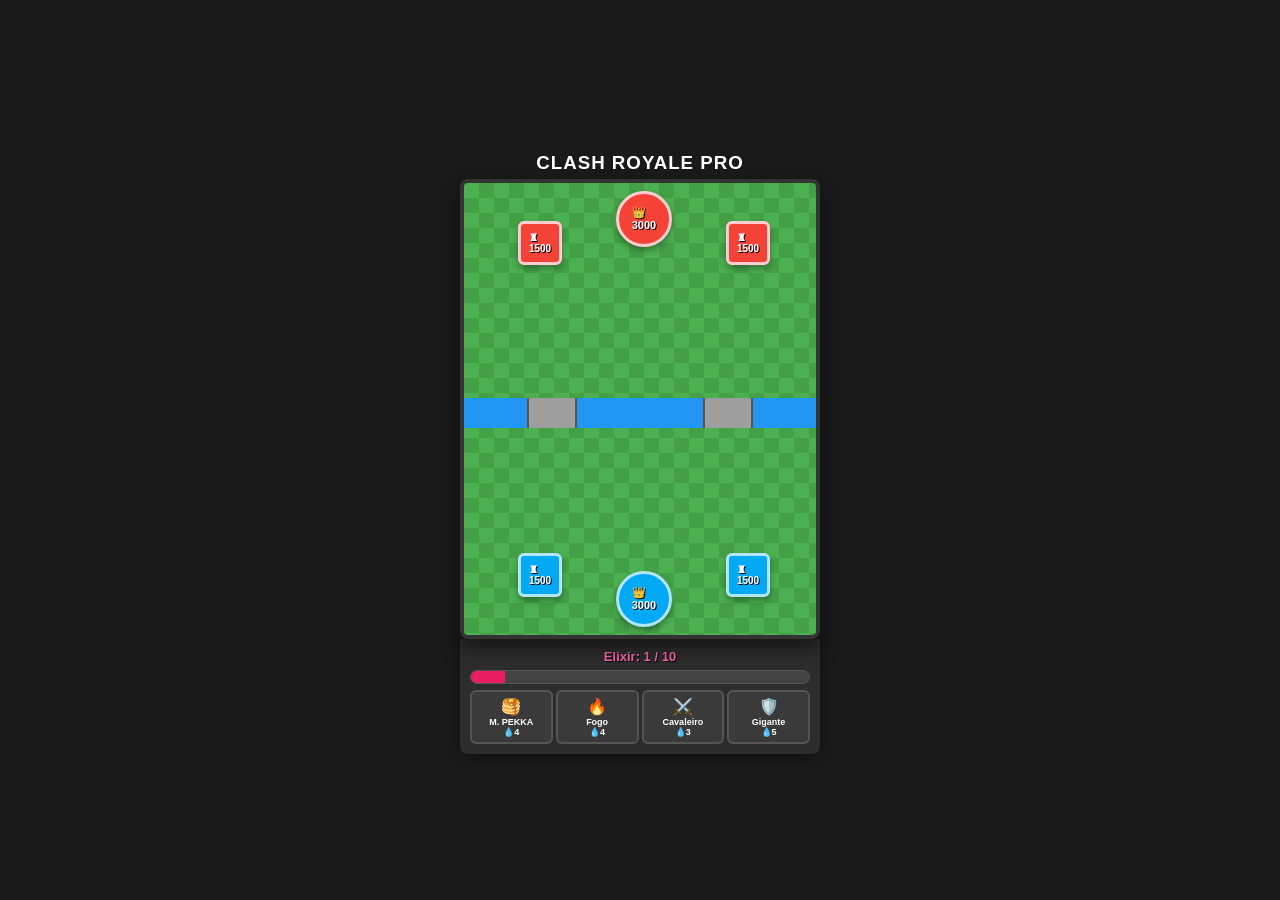
==== commit ff16a609: "Add files via upload" ====
--- a/index.html
+++ b/index.html
@@ -3,522 +3,263 @@
 <head>
     <meta charset="UTF-8">
     <meta name="viewport" content="width=device-width, initial-scale=1.0">
-    <title>AEGIS-90 // GLOBAL DEFENSE NETWORK</title>
+    <title>Clash Royale Pro Edition</title>
     <style>
-        :root {
-            --glow-color: #00ff66;
-            --alert-color: #ff003c;
-            --bg-color: #020804;
-            --panel-bg: rgba(2, 14, 6, 0.65);
-            --border-color: rgba(0, 255, 102, 0.25);
-            --text-color: #88ffaa;
-            --font-family: 'Courier New', Courier, monospace;
-        }
-
-        * {
-            box-sizing: border-box;
-            margin: 0;
-            padding: 0;
-            user-select: none;
-        }
-
-        body, html {
-            background-color: var(--bg-color);
-            color: var(--text-color);
-            font-family: var(--font-family);
-            overflow: hidden;
-            height: 100vh;
-            width: 100vw;
-        }
-
-        /* Linhas CRT/Scanlines */
-        body::before {
-            content: " ";
-            display: block;
-            position: fixed;
-            top: 0; left: 0; bottom: 0; right: 0;
-            background: linear-gradient(rgba(18, 16, 16, 0) 50%, rgba(0, 0, 0, 0.25) 50%), linear-gradient(90deg, rgba(255, 0, 0, 0.06), rgba(0, 255, 0, 0.02), rgba(0, 0, 255, 0.06));
-            z-index: 99999;
-            background-size: 100% 4px, 6px 100%;
-            pointer-events: none;
-        }
-
-        /* --- LOADING SCREEN --- */
-        #loading-screen {
-            position: fixed;
-            top:0; left:0; width:100vw; height:100vh;
-            background: #000;
-            z-index: 10000;
-            display: flex;
-            flex-direction: column;
-            justify-content: center;
-            align-items: center;
-            transition: opacity 0.8s ease;
-        }
-        .matrix-loader {
-            width: 300px;
-            height: 4px;
-            background: rgba(0,255,102,0.1);
-            border: 1px solid var(--glow-color);
-            position: relative;
-            margin-top: 20px;
-            box-shadow: 0 0 10px var(--border-color);
-        }
-        .matrix-bar {
-            height: 100%;
-            width: 0%;
-            background: var(--glow-color);
-            box-shadow: 0 0 15px var(--glow-color);
-            animation: load 3s forwards cubic-bezier(0.1, 0.8, 0.2, 1);
-        }
-        @keyframes load {
-            0% { width: 0%; }
-            20% { width: 25%; }
-            50% { width: 60%; }
-            80% { width: 85%; }
-            100% { width: 100%; }
-        }
-
-        /* --- LOGIN TERMINAL --- */
-        #login-screen {
-            position: fixed;
-            top:0; left:0; width:100vw; height:100vh;
-            background: rgba(1, 6, 2, 0.95);
-            z-index: 9999;
-            display: none;
-            justify-content: center;
-            align-items: center;
-            backdrop-filter: blur(10px);
-            transition: opacity 0.5s ease;
-        }
-        .login-box {
-            background: var(--panel-bg);
-            border: 2px solid var(--glow-color);
-            padding: 40px;
-            width: 90%;
-            max-width: 450px;
-            box-shadow: 0 0 30px rgba(0,255,102,0.15);
-            text-align: center;
-        }
-        .login-box h2 {
-            margin-bottom: 20px;
-            letter-spacing: 4px;
-            text-shadow: 0 0 8px var(--glow-color);
-        }
-        .login-input {
-            width: 100%;
-            padding: 12px;
-            background: rgba(0,0,0,0.6);
-            border: 1px solid var(--border-color);
-            color: #fff;
-            font-family: var(--font-family);
-            margin-bottom: 15px;
-            outline: none;
-            text-align: center;
-        }
-        .login-input:focus {
-            border-color: var(--glow-color);
-            box-shadow: 0 0 10px rgba(0,255,102,0.3);
-        }
-        .login-btn {
-            width: 100%;
-            padding: 12px;
-            background: transparent;
-            border: 1px solid var(--glow-color);
-            color: var(--glow-color);
-            font-family: var(--font-family);
-            cursor: pointer;
-            font-weight: bold;
-            transition: all 0.3s;
-        }
-        .login-btn:hover {
-            background: var(--glow-color);
-            color: #000;
-            box-shadow: 0 0 15px var(--glow-color);
-        }
-
-        /* --- HUD HEADER --- */
-        .hud-header {
-            height: 60px;
-            background: rgba(1, 10, 4, 0.8);
-            border-bottom: 1px solid var(--border-color);
-            display: flex;
-            justify-content: space-between;
-            align-items: center;
-            padding: 0 20px;
-            box-shadow: 0 4px 20px rgba(0,0,0,0.5);
-            z-index: 100;
-            position: relative;
-        }
-        .hud-title {
-            font-size: 1.3rem;
-            font-weight: bold;
-            text-shadow: 0 0 10px var(--glow-color);
-            letter-spacing: 2px;
-        }
-        .system-status {
-            display: flex;
-            gap: 20px;
-            font-size: 0.85rem;
-            align-items: center;
-        }
-        .blink {
-            animation: blinker 1s linear infinite;
-        }
-        .text-alert {
-            color: var(--alert-color);
-            text-shadow: 0 0 10px var(--alert-color);
-        }
-        @keyframes blinker {
-            50% { opacity: 0; }
-        }
-
-        /* --- GRID LAYOUT --- */
-        .grid-container {
-            display: grid;
-            grid-template-columns: 320px 1fr 350px;
-            grid-template-rows: calc(100vh - 60px);
-            gap: 15px;
-            padding: 15px;
-            width: 100%;
-            height: calc(100vh - 60px);
-        }
-
-        .panel {
-            background: var(--panel-bg);
-            border: 1px solid var(--border-color);
-            backdrop-filter: blur(5px);
-            border-radius: 4px;
-            display: flex;
-            flex-direction: column;
-            overflow: hidden;
-            position: relative;
-            box-shadow: inset 0 0 15px rgba(0,255,102,0.05);
-        }
-        .panel::before {
-            content: '';
-            position: absolute;
-            top: 0; left: 0; width: 100%; height: 2px;
-            background: linear-gradient(90deg, transparent, var(--glow-color), transparent);
-        }
-        .panel-header {
-            background: rgba(0, 255, 102, 0.08);
-            padding: 10px;
-            font-size: 0.8rem;
-            font-weight: bold;
-            letter-spacing: 1px;
-            border-bottom: 1px solid var(--border-color);
-            display: flex;
-            justify-content: space-between;
-            align-items: center;
-        }
-        .panel-body {
-            padding: 12px;
-            flex: 1;
-            overflow-y: auto;
-            font-size: 0.8rem;
-        }
-
-        .left-col, .right-col {
-            display: flex;
-            flex-direction: column;
-            gap: 15px;
-        }
-        .stat-row {
-            display: flex;
-            justify-content: space-between;
-            margin-bottom: 8px;
-            border-bottom: 1px dashed rgba(0,255,102,0.1);
-            padding-bottom: 4px;
-        }
-        .progress-bar-container {
-            background: rgba(0,0,0,0.5);
-            border: 1px solid var(--border-color);
-            height: 12px;
-            width: 100%;
-            margin-top: 4px;
-            border-radius: 2px;
-            overflow: hidden;
-        }
-        .progress-bar-fill {
-            height: 100%;
-            background: var(--glow-color);
-            box-shadow: 0 0 8px var(--glow-color);
-            width: 75%;
-        }
-
-        /* Câmeras */
-        .cam-grid {
-            display: grid;
-            grid-template-columns: 1fr 1fr;
-            gap: 8px;
-            height: 140px;
-        }
-        .cam-feed {
-            background: #051108;
-            border: 1px solid rgba(0,255,102,0.15);
-            position: relative;
-            overflow: hidden;
-        }
-        .cam-feed::after {
-            content: "REC";
-            position: absolute;
-            top: 5px; left: 5px;
-            font-size: 0.6rem;
-            color: var(--alert-color);
-            font-weight: bold;
-            animation: blinker 1s infinite;
-        }
-        .cam-static {
-            width: 100%; height: 100%;
-            background: repeating-linear-gradient(0deg, rgba(0,0,0,0.5), rgba(0,0,0,0.5) 2px, rgba(0,255,102,0.1) 2px, rgba(0,255,102,0.1) 4px);
-            animation: staticShift 0.2s infinite;
-        }
-        @keyframes staticShift {
-            0% { background-position: 0 0; }
-            100% { background-position: 0 4px; }
-        }
-        .cam-label {
-            position: absolute; bottom: 3px; right: 5px; font-size: 0.55rem; opacity: 0.7;
-        }
-
-        /* Centro e Mapa */
-        .center-col {
-            display: grid;
-            grid-template-rows: 1fr 180px;
-            gap: 15px;
-        }
-        .map-panel {
-            position: relative;
-            background: radial-gradient(circle, #041a0c 0%, #010603 100%);
-        }
-        .map-svg-container {
-            width: 100%; height: 100%;
-            opacity: 0.45;
-            position: absolute; top:0; left:0;
-            display: flex; align-items: center; justify-content: center;
-        }
-        .hologram-grid {
-            position: absolute;
-            width: 100%; height: 100%;
-            background-size: 40px 40px;
-            background-image: linear-gradient(to right, rgba(0, 255, 102, 0.04) 1px, transparent 1px), linear-gradient(to bottom, rgba(0, 255, 102, 0.04) 1px, transparent 1px);
-        }
-        .map-blip {
-            position: absolute;
-            width: 10px; height: 10px;
-            background: var(--alert-color);
-            border-radius: 50%;
-            box-shadow: 0 0 12px var(--alert-color);
-            cursor: pointer;
-        }
-        .map-blip::before {
-            content: ''; position: absolute;
-            top: -10px; left: -10px; right: -10px; bottom: -10px;
-            border: 1px solid var(--alert-color); border-radius: 50%;
-            animation: pulse 1.8s infinite ease-out;
-        }
-        @keyframes pulse {
-            0% { transform: scale(0.3); opacity: 1; }
-            100% { transform: scale(1.5); opacity: 0; }
-        }
-
-        .drone-orbit {
-            position: absolute;
-            border: 1px dashed rgba(0,255,102,0.4);
-            border-radius: 50%;
-            animation: spin 20s linear infinite;
-        }
-        @keyframes spin { 100% { transform: rotate(360deg); } }
-
-        /* Terminal */
-        .terminal-body {
-            background: #000;
-            font-family: monospace;
-            color: #33ff33;
-            overflow-y: auto;
-            font-size: 0.75rem;
-            line-height: 1.3;
-        }
-        .terminal-input-line {
-            display: flex;
-            background: #000;
-            padding: 5px;
-            border-top: 1px solid var(--border-color);
-        }
-        .terminal-prompt { color: var(--glow-color); margin-right: 5px;}
-        .fake-input {
-            background: transparent; border: none; color: #fff; outline: none; flex: 1; font-family: monospace;
-        }
-
-        /* Radar */
-        .radar-box {
-            width: 100%; height: 180px;
-            background: radial-gradient(circle, #021408 0%, #000 100%);
-            border: 1px solid var(--border-color);
-            position: relative; overflow: hidden;
-            display: flex; align-items: center; justify-content: center;
-        }
-        .radar-sweep {
-            position: absolute;
-            width: 200%; height: 200%;
-            background: conic-gradient(from 0deg, rgba(0, 255, 102, 0.4) 0deg, transparent 90deg, transparent 360deg);
-            animation: radar-sweep-anim 4s linear infinite;
-            transform-origin: center;
-            z-index: 2;
-        }
-        .radar-circle {
-            border: 1px solid rgba(0,255,102,0.15);
-            border-radius: 50%;
-            position: absolute;
-        }
-        @keyframes radar-sweep-anim {
-            0% { transform: rotate(0deg); }
-            100% { transform: rotate(360deg); }
-        }
-
-        .alert-item {
-            background: rgba(255, 0, 60, 0.08);
-            border-left: 3px solid var(--alert-color);
-            padding: 8px;
-            margin-bottom: 8px;
-            font-size: 0.75rem;
-            animation: slideIn 0.3s ease-out;
-        }
-        @keyframes slideIn {
-            from { transform: translateX(50px); opacity: 0; }
-            to { transform: translateX(0); opacity: 1; }
-        }
-
-        .sound-toggle {
-            background: transparent;
-            border: 1px solid var(--border-color);
-            color: var(--glow-color);
-            padding: 5px 10px;
-            font-size: 0.7rem;
-            cursor: pointer;
-            transition: 0.2s;
-        }
-        .sound-toggle.active {
-            background: var(--glow-color);
-            color: #000;
-            box-shadow: 0 0 10px var(--glow-color);
-        }
-
-        @media(max-width: 1024px) {
-            .grid-container {
-                grid-template-columns: 1fr;
-                grid-template-rows: auto;
-                overflow-y: auto;
-                height: auto;
-            }
-            body { overflow-y: auto; }
-            .center-col { grid-template-rows: 400px 200px; }
-            .cam-grid { height: auto; }
-        }
+        * { box-sizing: border-box; }
+        body { margin: 0; padding: 0; background: #1a1a1a; font-family: sans-serif; display: flex; flex-direction: column; align-items: center; justify-content: center; height: 100vh; overflow: hidden; color: white; }
+        #arena { 
+            position: relative; width: 360px; height: 460px; background-color: #4caf50;
+            background-image: linear-gradient(45deg, #43a047 25%, transparent 25%), linear-gradient(-45deg, #43a047 25%, transparent 25%), linear-gradient(45deg, transparent 75%, #43a047 75%), linear-gradient(-45deg, transparent 75%, #43a047 75%);
+            background-size: 30px 30px; background-position: 0 0, 0 15px, 15px -15px, -15px 0px;
+            border: 4px solid #333; border-radius: 8px; overflow: hidden; box-shadow: 0 10px 20px rgba(0,0,0,0.5); 
+        }
+        #river { position: absolute; top: 215px; left: 0; width: 100%; height: 30px; background: #2196f3; display: flex; justify-content: space-around; z-index: 2; }
+        .bridge { width: 50px; height: 100%; background: #9e9e9e; border-left: 2px solid #555; border-right: 2px solid #555; }
+        .tower { position: absolute; width: 44px; height: 44px; border-radius: 6px; border: 3px solid #fff; display: flex; flex-direction: column; align-items: center; justify-content: center; font-size: 10px; font-weight: bold; text-shadow: 1px 1px #000; box-shadow: 0 4px 6px rgba(0,0,0,0.3); z-index: 3; line-height: 1.1; }
+        .king-tower { width: 56px; height: 56px; border-radius: 50%; font-size: 11px; }
+        .blue-team { background: #03a9f4; border-color: #b3e5fc; }
+        .red-team { background: #f44336; border-color: #ffcdd2; }
+        .troop { position: absolute; width: 24px; height: 24px; border-radius: 50%; transform: translate(-50%, -50%); display: flex; align-items: center; justify-content: center; font-size: 13px; z-index: 5; border: 2px solid white; box-shadow: 0 2px 4px rgba(0,0,0,0.4); }
+        .troop.blue-team { background: #0288d1; }
+        .troop.red-team { background: #d32f2f; }
+        .building { position: absolute; width: 34px; height: 34px; border-radius: 4px; transform: translate(-50%, -50%); display: flex; align-items: center; justify-content: center; font-size: 16px; z-index: 4; border: 2px dashed white; }
+        #ui { width: 360px; background: #2d2d2d; padding: 10px; border-radius: 0 0 8px 8px; display: flex; flex-direction: column; gap: 6px; box-shadow: 0 5px 15px rgba(0,0,0,0.3); }
+        #elixir-bar-container { width: 100%; height: 14px; background: #444; border-radius: 7px; overflow: hidden; border: 1px solid #555; }
+        #elixir-bar { width: 0%; height: 100%; background: #e91e63; transition: width 0.2s linear; }
+        #elixir-text { font-size: 13px; font-weight: bold; text-align: center; color: #ff69b4; text-shadow: 1px 1px #000; }
+        #deck { display: flex; justify-content: space-between; gap: 3px; }
+        .card { background: #3a3a3a; border: 2px solid #555; padding: 5px 1px; border-radius: 6px; cursor: pointer; text-align: center; font-size: 9px; flex: 1; display: flex; flex-direction: column; align-items: center; gap: 1px; font-weight: bold; }
+        .card .card-img { font-size: 16px; }
+        .card.active { border-color: #e91e63; background: #555; transform: scale(1.04); }
     </style>
 </head>
 <body>
-
-    <div id="loading-screen">
-        <h1 style="letter-spacing: 6px; text-shadow: 0 0 15px var(--glow-color);">AEGIS CORE OS v90.42</h1>
-        <p style="font-size: 0.8rem; opacity: 0.7; margin-top: 10px;">ESTABELECENDO CONEXÃO ULTRA SECRETA VIA SATÉLITE QUANTICO...</p>
-        <div class="matrix-loader">
-            <div class="matrix-bar"></div>
-        </div>
-        <div id="load-status" style="font-size:0.7rem; margin-top:10px; color:var(--glow-color);">INITIALIZING SYSTEM...</div>
+    <h3 style="margin: 5px 0; letter-spacing: 1px;">CLASH ROYALE PRO</h3>
+    <div id="arena">
+        <div id="river"><div class="bridge"></div><div class="bridge"></div></div>
+        <div class="tower red-team king-tower" id="tower-red-king" style="top: 8px; left: 152px;">👑<br>3000</div>
+        <div class="tower red-team" id="tower-red-left" style="top: 38px; left: 54px;">♜<br>1500</div>
+        <div class="tower red-team" id="tower-red-right" style="top: 38px; left: 262px;">♜<br>1500</div>
+        <div class="tower blue-team king-tower" id="tower-blue-king" style="bottom: 8px; left: 152px;">👑<br>3000</div>
+        <div class="tower blue-team" id="tower-blue-left" style="bottom: 38px; left: 54px;">♜<br>1500</div>
+        <div class="tower blue-team" id="tower-blue-right" style="bottom: 38px; left: 262px;">♜<br>1500</div>
     </div>
-
-    <div id="login-screen">
-        <div class="login-box">
-            <h2>ACESSO RESTRITO</h2>
-            <p style="font-size:0.7rem; color:var(--alert-color); margin-bottom:20px;" class="blink">APENAS PARA O ALTO COMANDO MILITAR</p>
-            <input type="text" class="login-input" placeholder="ID DE OPERADOR" value="COMMANDER_ALPHA">
-            <input type="password" class="login-input" placeholder="CHAVE CRIPTOGRAFADA" value="••••••••">
-            <button class="login-btn" onclick="bypassLogin()">DECRIPTOGRAFAR E ENTRAR</button>
-        </div>
+    <div id="ui">
+        <div id="elixir-text">Elixir: 0 / 10</div>
+        <div id="elixir-bar-container"><div id="elixir-bar"></div></div>
+        <div id="deck"></div>
     </div>
-
-    <header class="hud-header">
-        <div class="hud-title">AEGIS // GLOBAL WAR ROOM</div>
-        <div class="system-status">
-            <div>DEFCON: <span class="text-alert blink" style="font-weight:bold;">1</span></div>
-            <div>STATUS: <span style="color:var(--glow-color);">OPERACIONAL</span></div>
-            <div>NÍVEL DE AMEAÇA: <span class="text-alert">MÁXIMO</span></div>
-            <button class="sound-toggle" id="audioBtn" onclick="toggleAudio()">AUDIO: OFF</button>
-        </div>
-    </header>
-
-    <div class="grid-container">
+    <script>
+        const arena = document.getElementById('arena');
+        let elixir = 0, selectedCard = null, selectedCost = 0, selectedSlot = null, tropas = [], construcoes = [];
         
-        <div class="left-col">
-            <div class="panel">
-                <div class="panel-header">MATRIZ DE ENERGIA GLOBAL <span>[ESTÁVEL]</span></div>
-                <div class="panel-body">
-                    <div class="stat-row"><span>REATOR DE FUSÃO 01</span><span style="color:var(--glow-color)">94.2%</span></div>
-                    <div class="progress-bar-container"><div class="progress-bar-fill" style="width: 94%"></div></div>
-                    <div class="stat-row" style="margin-top:10px;"><span>REATOR DE FUSÃO 02</span><span style="color:var(--glow-color)">88.7%</span></div>
-                    <div class="progress-bar-container"><div class="progress-bar-fill" style="width: 88%"></div></div>
-                    <div class="stat-row" style="margin-top:10px;"><span>REDE ORBITAL ION</span><span class="text-alert blink">FLUTUANTE</span></div>
-                    <div class="progress-bar-container"><div class="progress-bar-fill" style="width: 41%; background:var(--alert-color);"></div></div>
-                </div>
-            </div>
-
-            <div class="panel">
-                <div class="panel-header">MONITORAMENTO DE SATÉLITES <span>[12 ATIVOS]</span></div>
-                <div class="panel-body" id="sat-list"></div>
-            </div>
-
-            <div class="panel">
-                <div class="panel-header">CÂMERAS DE SEGURANÇA RESTRITAS <span>[LIVE FEED]</span></div>
-                <div class="panel-body cam-grid">
-                    <div class="cam-feed"><div class="cam-static"></div><div class="cam-label">BUNKER_01</div></div>
-                    <div class="cam-feed"><div class="cam-static"></div><div class="cam-label">SILO_X7</div></div>
-                    <div class="cam-feed"><div class="cam-static"></div><div class="cam-label">PENTAGON_S3</div></div>
-                    <div class="cam-feed"><div class="cam-static"></div><div class="cam-label">ORBIT_ION_CAM</div></div>
-                </div>
-            </div>
-        </div>
-
-        <div class="center-col">
-            <div class="panel map-panel">
-                <div class="panel-header">MAPA DE SOBERANIA MUNDIAL QUANTICA // PROJEÇÃO INTERATIVA</div>
-                <div class="hologram-grid"></div>
-                
-                <div class="map-svg-container">
-                    <svg viewBox="0 0 1000 500" width="100%" height="100%">
-                        <path d="M150,150 L200,130 L250,160 L300,120 L380,180 L400,250 L350,320 L280,350 L250,420 L200,450 L180,380 L120,300 Z" fill="none" stroke="rgba(0,255,102,0.3)" stroke-width="1.5" />
-                        <path d="M450,120 L520,100 L600,110 L680,80 L750,120 L850,150 L900,220 L820,300 L700,350 L580,320 L500,250 Z" fill="none" stroke="rgba(0,255,102,0.3)" stroke-width="1.5" />
-                        <circle cx="500" cy="250" r="180" fill="none" stroke="rgba(0,255,102,0.05)" stroke-dasharray="5,5"/>
-                    </svg>
-                </div>
-
-                <div class="drone-orbit" style="width: 160px; height: 160px; top: 20%; left: 35%;"></div>
-                <div class="drone-orbit" style="width: 220px; height: 220px; top: 40%; left: 15%; animation-duration: 35s;"></div>
-
-                <div class="map-blip" style="top: 30%; left: 25%;" onclick="triggerThreat('Setor Alfa Oeste', 'Movimentação Anômala de Tropas')"></div>
-                <div class="map-blip" style="top: 55%; left: 65%;" onclick="triggerThreat('Quadrante Pacífico S-5', 'Atividade Subaquática Não Identificada')"></div>
-                <div class="map-blip" style="top: 22%; left: 78%;" onclick="triggerThreat('Silo Continental Norte', 'Flutuação Térmica de Ogivas')"></div>
-            </div>
-
-            <div class="panel">
-                <div class="panel-header">TERMINAL TÁTICO QUANTICO // CONTROL SHELL</div>
-                <div class="panel-body terminal-body" id="term-output">
-                    <div>[SISTEMA INICIALIZADO] Digite 'help' ou 'override code' para comandos de emergência.</div>
-                </div>
-                <div class="terminal-input-line">
-                    <span class="terminal-prompt">AEGIS_ROOT#</span>
-                    <input type="text" class="fake-input" id="term-input" onkeydown="handleTerminal(event)" placeholder="Inserir comando de criptografia...">
-                </div>
-            </div>
-        </div>
-
-        <div class="right-col">
-            <div class="panel">
-                <div class="panel-header">RADAR DE VARREDURA DE INTERCEPTAÇÃO</div>
-                <div class="radar-box">
-                    <div class="radar-sweep"></div>
-                    <div class="radar-circle" style="width:50px; height:50px;"></div>
-                    <div class="radar-circle" style="width:100px; height:100px;"></div>
-                    <div class="radar-circle" style="width:150px; height:150px;"></div>
-     
+        const tDados = {
+            'red-king': {id: 'red-king', x: 180, y: 36, hp: 3000, maxHp: 3000, team: 'red', type:'tower', isKing: true, ativo: false, dmg: 85, hitSpeed: 2000, lastHit: 0, el: document.getElementById('tower-red-king')},
+            'red-left': {id: 'red-left', x: 76, y: 60, hp: 1500, maxHp: 1500, team: 'red', type:'tower', isKing: false, ativo: true, dmg: 55, hitSpeed: 2000, lastHit: 0, el: document.getElementById('tower-red-left')},
+            'red-right': {id: 'red-right', x: 284, y: 60, hp: 1500, maxHp: 1500, team: 'red', type:'tower', isKing: false, ativo: true, dmg: 55, hitSpeed: 2000, lastHit: 0, el: document.getElementById('tower-red-right')},
+            'blue-king': {id: 'blue-king', x: 180, y: 424, hp: 3000, maxHp: 3000, team: 'blue', type:'tower', isKing: true, ativo: false, dmg: 85, hitSpeed: 2000, lastHit: 0, el: document.getElementById('tower-blue-king')},
+            'blue-left': {id: 'blue-left', x: 76, y: 400, hp: 1500, maxHp: 1500, team: 'blue', type:'tower', isKing: false, ativo: true, dmg: 55, hitSpeed: 2000, lastHit: 0, el: document.getElementById('tower-blue-left')},
+            'blue-right': {id: 'blue-right', x: 284, y: 400, hp: 1500, maxHp: 1500, team: 'blue', type:'tower', isKing: false, ativo: true, dmg: 55, hitSpeed: 2000, lastHit: 0, el: document.getElementById('tower-blue-right')}
+        };
+
+        const todasCartas = [
+            { id: 'larrys', nome: 'Larrys', custo: 1, img: '💀' },
+            { id: 'skelton_army', nome: 'Exército', custo: 3, img: '☠️' },
+            { id: 'tornado', nome: 'Tornado', custo: 3, img: '🌪️' },
+            { id: 'knight', nome: 'Cavaleiro', custo: 3, img: '⚔️' },
+            { id: 'mini_pekka', nome: 'M. PEKKA', custo: 4, img: '🥞' },
+            { id: 'fireball', nome: 'Fogo', custo: 4, img: '🔥' },
+            { id: 'hog', nome: 'Corredor', custo: 4, img: '🐷' },
+            { id: 'giant', nome: 'Gigante', custo: 5, img: '🛡️' }
+        ];
+        let maoCartas = [];
+
+        function inicializarMao() {
+            let embaralhado = [...todasCartas].sort(() => 0.5 - Math.random());
+            maoCartas = embaralhado.slice(0, 4);
+            renderizarDeck();
+        }
+        function renderizarDeck() {
+            const deckDiv = document.getElementById('deck'); deckDiv.innerHTML = '';
+            maoCartas.forEach((carta, index) => {
+                const cardEl = document.createElement('div'); cardEl.className = 'card';
+                cardEl.onclick = () => selectCard(carta, index, cardEl);
+                cardEl.innerHTML = `<span class="card-img">${carta.img}</span>${carta.nome}<br>💧${carta.custo}`;
+                deckDiv.appendChild(cardEl);
+            });
+        }
+        setInterval(() => {
+            if (elixir < 10) {
+                elixir += 1;
+                document.getElementById('elixir-bar').style.width = (elixir * 10) + '%';
+                document.getElementById('elixir-text').innerText = `Elixir: ${elixir} / 10`;
+            }
+        }, 900);
+        function selectCard(carta, slotIndex, element) {
+            if (elixir < carta.custo) return;
+            document.querySelectorAll('.card').forEach(c => c.classList.remove('active'));
+            selectedCard = carta.id; selectedCost = carta.custo; selectedSlot = slotIndex; element.classList.add('active');
+        }
+        function rotacionarCarta(slot) {
+            let cartasForaDaMao = todasCartas.filter(c => !maoCartas.includes(c));
+            maoCartas[slot] = cartasForaDaMao[Math.floor(Math.random() * cartasForaDaMao.length)];
+            renderizarDeck();
+        }
+        arena.addEventListener('click', (e) => {
+            if (!selectedCard || elixir < selectedCost) return;
+            const rect = arena.getBoundingClientRect();
+            const x = e.clientX - rect.left, y = e.clientY - rect.top;
+            if (selectedCard !== 'fireball' && selectedCard !== 'tornado' && y < 230) return;
+
+            if (selectedCard === 'fireball') { executarBolaDeFogo(x, y); }
+            else if (selectedCard === 'tornado') { executarTornado(x, y); }
+            else if (selectedCard === 'larrys') {
+                for(let i=0; i<3; i++) criarTropa('larrys', x + (i*12 - 12), y + (Math.random()*10 - 5), 'blue');
+            }
+            else if (selectedCard === 'skelton_army') {
+                for(let i=0; i<11; i++) {
+                    let ox = (i % 4) * 10 - 15, oy = Math.floor(i / 4) * 10 - 15;
+                    criarTropa('larrys', x + ox, y + oy, 'blue');
+                }
+            } else { criarTropa(selectedCard, x, y, 'blue'); }
+            
+            elixir -= selectedCost; selectedCard = null; rotacionarCarta(selectedSlot);
+        });
+
+        function executarBolaDeFogo(targetX, targetY) {
+            const fx = document.createElement('div');
+            fx.style.position = 'absolute'; fx.style.width = '60px'; fx.style.height = '60px';
+            fx.style.background = 'radial-gradient(circle, #ff5722 20%, transparent 70%)';
+            fx.style.left = targetX + 'px'; fx.style.top = targetY + 'px'; fx.style.transform = 'translate(-50%, -50%)'; fx.style.zIndex = '10';
+            arena.appendChild(fx); setTimeout(() => { fx.remove(); }, 400);
+            
+            tropas.forEach(t => { if (t.team === 'red' && Math.hypot(t.x - targetX, t.y - targetY) < 45) t.hp -= 150; });
+            for (let k in tDados) {
+                let tor = tDados[k];
+                if (tor.team === 'red' && Math.hypot(tor.x - targetX, tor.y - targetY) < 45) {
+                    tor.hp -= 100; tor.el.innerHTML = (tor.isKing?"👑":"♜")+"<br>"+Math.max(0, Math.floor(tor.hp));
+                    if(tor.isKing) tor.ativo = true; if(tor.hp <= 0) verificarDestruicaoTorre(tor);
+                }
+            }
+        }
+
+        function executarTornado(targetX, targetY) {
+            const tnd = document.createElement('div');
+            tnd.style.position = 'absolute'; tnd.style.width = '90px'; tnd.style.height = '90px';
+            tnd.style.background = 'radial-gradient(circle, rgba(173,216,230,0.5) 10%, transparent 60%)';
+            tnd.style.border = '2px dashed rgba(255,255,255,0.3)'; tnd.style.borderRadius = '50%';
+            tnd.style.left = targetX + 'px'; tnd.style.top = targetY + 'px'; tnd.style.transform = 'translate(-50%, -50%)'; tnd.style.zIndex = '9';
+            arena.appendChild(tnd);
+
+            let duracao = 20;
+            let intervaloTornado = setInterval(() => {
+                tropas.forEach(t => {
+                    if (t.team === 'red') {
+                        let dist = Math.hypot(t.x - targetX, t.y - targetY);
+                        if (dist < 55) {
+                            let angle = Math.atan2(targetY - t.y, targetX - t.x);
+                            t.x += Math.cos(angle) * 3.5; t.y += Math.sin(angle) * 3.5; t.hp -= 1.5;
+                        }
+                    }
+                });
+                duracao--; if(duracao <= 0) { clearInterval(intervaloTornado); tnd.remove(); }
+            }, 100);
+        }
+
+        function criarTropa(type, x, y, team) {
+            const htmlEl = document.createElement('div'); htmlEl.className = `troop ${team}-team`;
+            htmlEl.style.left = x + 'px'; htmlEl.style.top = y + 'px';
+            
+            // Atributos +30% de vida e sistema de Velocidade de Ataque (hitSpeed em milissegundos)
+            let hp = 50, dmg = 15, speed = 2, range = 15, targetType = 'any', movimento = 'ground', hitSpeed = 2000;
+            
+            if(type === 'larrys') { hp = 13; dmg = 8; speed = 2.4; range = 15; hitSpeed = 1000; htmlEl.innerText = '💀'; }
+            if(type === 'knight') { hp = 110; dmg = 25; speed = 1.6; range = 15; hitSpeed = 1500; htmlEl.innerText = '⚔️'; }
+            if(type === 'mini_pekka') { hp = 135; dmg = 400; speed = 1.4; range = 15; hitSpeed = 3000; htmlEl.innerText = '🥞'; }
+            if(type === 'hog') { hp = 143; dmg = 110; speed = 3.2; range = 15; targetType = 'tower'; movimento = 'jump'; hitSpeed = 1800; htmlEl.innerText = '🐷'; }
+            if(type === 'giant') { hp = 312; dmg = 200; speed = 0.9; range = 15; targetType = 'tower'; hitSpeed = 3500; htmlEl.innerText = '🛡️'; }
+
+            arena.appendChild(htmlEl);
+            tropas.push({ x, y, team, type, hp, dmg, speed, range, targetType, movimento, hitSpeed, lastHit: 0, el: htmlEl });
+        }
+
+        setInterval(() => {
+            const tipos = ['knight', 'giant', 'hog', 'larrys', 'mini_pekka', 'skelton_army'];
+            let t = tipos[Math.floor(Math.random() * tipos.length)];
+            let rx = Math.random() * 240 + 60;
+            if(t === 'larrys') {
+                for(let i=0; i<3; i++) criarTropa('larrys', rx + (i*10), Math.random() * 40 + 40, 'red');
+            } else if(t === 'skelton_army') {
+                for(let i=0; i<11; i++) criarTropa('larrys', rx + (i%4)*8, Math.random() * 40 + 40 + Math.floor(i/4)*8, 'red');
+            } else { criarTropa(t, rx, Math.random() * 40 + 40, 'red'); }
+        }, 4200);
+
+        function verificarDestruicaoTorre(alvo) {
+            alvo.el.style.background = '#555';
+            if(alvo.isKing) { alert(alvo.team === 'red' ? "🏆 VITÓRIA REAL!" : "GAME OVER!"); location.reload(); }
+        }
+
+        // Loop de Combate e Atualização em Tempo Real
+        setInterval(() => {
+            let agora = Date.now();
+
+            // Disparo Controlado das Torres (Cada 2 segundos)
+            for (let k in tDados) {
+                let tor = tDados[k];
+                if (tor.hp > 0 && tor.ativo && (agora - tor.lastHit >= tor.hitSpeed)) {
+                    let alvoTorre = null, menorDist = tor.range;
+                    tropas.forEach(t => {
+                        if (t.team !== tor.team && t.hp > 0) {
+                            let d = Math.hypot(t.x - tor.x, t.y - tor.y);
+                            if (d < menorDist) { menorDist = d; alvoTorre = t; }
+                        }
+                    });
+                    if (alvoTorre) { alvoTorre.hp -= tor.dmg; tor.lastHit = agora; }
+                }
+            }
+
+            // Movimentação e Cadência de Ataque das Tropas
+            tropas.forEach((tropa) => {
+                if (tropa.hp <= 0) return;
+                let alvo = null, menorDistancia = 9999, alvosPossiveis = [];
+
+                for (let k in tDados) { if (tDados[k].team !== tropa.team && tDados[k].hp > 0) alvosPossiveis.push(tDados[k]); }
+                if (tropa.targetType !== 'tower') { tropas.forEach(t => { if(t.team !== tropa.team && t.hp > 0) alvosPossiveis.push(t); }); }
+
+                alvosPossiveis.forEach(a => {
+                    let d = Math.hypot(a.x - tropa.x, a.y - tropa.y);
+                    if (d < menorDistancia) { menorDistancia = d; alvo = a; }
+                });
+
+                if (alvo) {
+                    if (menorDistancia <= tropa.range) {
+                        // Ataque baseado no Cooldown individual de cada carta
+                        if (agora - tropa.lastHit >= tropa.hitSpeed) {
+                            alvo.hp -= tropa.dmg; tropa.lastHit = agora;
+                            if(alvo.type === 'tower') {
+                                alvo.el.innerHTML = (alvo.isKing?"👑":"♜")+"<br>"+Math.max(0, Math.floor(alvo.hp));
+                                if (alvo.isKing) { alvo.ativo = true; }
+                                if (alvo.hp <= 0) verificarDestruicaoTorre(alvo);
+                            }
+                        }
+                    } else {
+                        let destX = alvo.x, destY = alvo.y;
+                        if (tropa.movimento === 'ground') {
+                            let cruzouRio = (tropa.team === 'blue' && tropa.y < 215) || (tropa.team === 'red' && tropa.y > 245);
+                            if (!cruzouRio && Math.abs(tropa.y - 230) < 60) {
+                                destX = tropa.x < 180 ? 90 : 270; destY = tropa.team === 'blue' ? 200 : 260;
+                            }
+                        }
+                        let angle = Math.atan2(destY - tropa.y, destX - tropa.x);
+                        tropa.x += Math.cos(angle) * tropa.speed; tropa.y += Math.sin(angle) * tropa.speed;
+                        tropa.el.style.left = tropa.x + 'px'; tropa.el.style.top = tropa.y + 'px';
+                    }
+                }
+            });
+            tropas.forEach(t => { if(t.hp <= 0) t.el.remove(); });
+            tropas = tropas.filter(t => t.hp > 0);
+        }, 100);
+        inicializarMao();
+    </script>
+</body>
+</html>
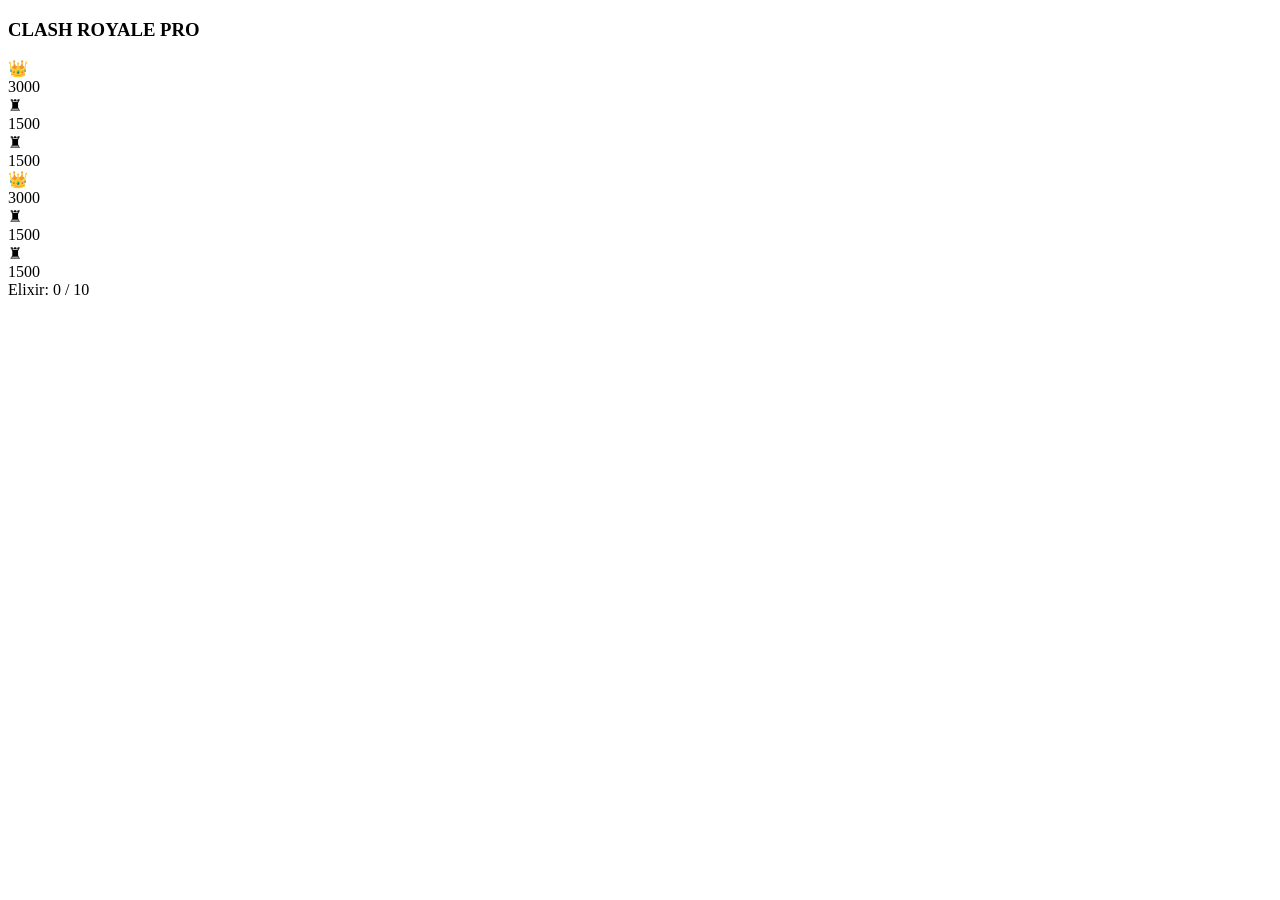
==== commit 966bc6d7: "Update index.html" ====
--- a/index.html
+++ b/index.html
@@ -4,262 +4,38 @@
     <meta charset="UTF-8">
     <meta name="viewport" content="width=device-width, initial-scale=1.0">
     <title>Clash Royale Pro Edition</title>
-    <style>
-        * { box-sizing: border-box; }
-        body { margin: 0; padding: 0; background: #1a1a1a; font-family: sans-serif; display: flex; flex-direction: column; align-items: center; justify-content: center; height: 100vh; overflow: hidden; color: white; }
-        #arena { 
-            position: relative; width: 360px; height: 460px; background-color: #4caf50;
-            background-image: linear-gradient(45deg, #43a047 25%, transparent 25%), linear-gradient(-45deg, #43a047 25%, transparent 25%), linear-gradient(45deg, transparent 75%, #43a047 75%), linear-gradient(-45deg, transparent 75%, #43a047 75%);
-            background-size: 30px 30px; background-position: 0 0, 0 15px, 15px -15px, -15px 0px;
-            border: 4px solid #333; border-radius: 8px; overflow: hidden; box-shadow: 0 10px 20px rgba(0,0,0,0.5); 
-        }
-        #river { position: absolute; top: 215px; left: 0; width: 100%; height: 30px; background: #2196f3; display: flex; justify-content: space-around; z-index: 2; }
-        .bridge { width: 50px; height: 100%; background: #9e9e9e; border-left: 2px solid #555; border-right: 2px solid #555; }
-        .tower { position: absolute; width: 44px; height: 44px; border-radius: 6px; border: 3px solid #fff; display: flex; flex-direction: column; align-items: center; justify-content: center; font-size: 10px; font-weight: bold; text-shadow: 1px 1px #000; box-shadow: 0 4px 6px rgba(0,0,0,0.3); z-index: 3; line-height: 1.1; }
-        .king-tower { width: 56px; height: 56px; border-radius: 50%; font-size: 11px; }
-        .blue-team { background: #03a9f4; border-color: #b3e5fc; }
-        .red-team { background: #f44336; border-color: #ffcdd2; }
-        .troop { position: absolute; width: 24px; height: 24px; border-radius: 50%; transform: translate(-50%, -50%); display: flex; align-items: center; justify-content: center; font-size: 13px; z-index: 5; border: 2px solid white; box-shadow: 0 2px 4px rgba(0,0,0,0.4); }
-        .troop.blue-team { background: #0288d1; }
-        .troop.red-team { background: #d32f2f; }
-        .building { position: absolute; width: 34px; height: 34px; border-radius: 4px; transform: translate(-50%, -50%); display: flex; align-items: center; justify-content: center; font-size: 16px; z-index: 4; border: 2px dashed white; }
-        #ui { width: 360px; background: #2d2d2d; padding: 10px; border-radius: 0 0 8px 8px; display: flex; flex-direction: column; gap: 6px; box-shadow: 0 5px 15px rgba(0,0,0,0.3); }
-        #elixir-bar-container { width: 100%; height: 14px; background: #444; border-radius: 7px; overflow: hidden; border: 1px solid #555; }
-        #elixir-bar { width: 0%; height: 100%; background: #e91e63; transition: width 0.2s linear; }
-        #elixir-text { font-size: 13px; font-weight: bold; text-align: center; color: #ff69b4; text-shadow: 1px 1px #000; }
-        #deck { display: flex; justify-content: space-between; gap: 3px; }
-        .card { background: #3a3a3a; border: 2px solid #555; padding: 5px 1px; border-radius: 6px; cursor: pointer; text-align: center; font-size: 9px; flex: 1; display: flex; flex-direction: column; align-items: center; gap: 1px; font-weight: bold; }
-        .card .card-img { font-size: 16px; }
-        .card.active { border-color: #e91e63; background: #555; transform: scale(1.04); }
-    </style>
+    <!-- Vincula o arquivo de estilos externo -->
+    <link rel="stylesheet" href="style.css">
 </head>
 <body>
-    <h3 style="margin: 5px 0; letter-spacing: 1px;">CLASH ROYALE PRO</h3>
+    <h3 class="game-title">CLASH ROYALE PRO</h3>
+    
     <div id="arena">
-        <div id="river"><div class="bridge"></div><div class="bridge"></div></div>
+        <div id="river">
+            <div class="bridge"></div>
+            <div class="bridge"></div>
+        </div>
+        <!-- Torres do Time Vermelho (Inimigo) -->
         <div class="tower red-team king-tower" id="tower-red-king" style="top: 8px; left: 152px;">👑<br>3000</div>
         <div class="tower red-team" id="tower-red-left" style="top: 38px; left: 54px;">♜<br>1500</div>
         <div class="tower red-team" id="tower-red-right" style="top: 38px; left: 262px;">♜<br>1500</div>
+        
+        <!-- Torres do Time Azul (Jogador) -->
         <div class="tower blue-team king-tower" id="tower-blue-king" style="bottom: 8px; left: 152px;">👑<br>3000</div>
         <div class="tower blue-team" id="tower-blue-left" style="bottom: 38px; left: 54px;">♜<br>1500</div>
         <div class="tower blue-team" id="tower-blue-right" style="bottom: 38px; left: 262px;">♜<br>1500</div>
     </div>
+    
+    <!-- Interface de Usuário (Painel de Elixir e Deck) -->
     <div id="ui">
         <div id="elixir-text">Elixir: 0 / 10</div>
-        <div id="elixir-bar-container"><div id="elixir-bar"></div></div>
+        <div id="elixir-bar-container">
+            <div id="elixir-bar"></div>
+        </div>
         <div id="deck"></div>
     </div>
-    <script>
-        const arena = document.getElementById('arena');
-        let elixir = 0, selectedCard = null, selectedCost = 0, selectedSlot = null, tropas = [], construcoes = [];
-        
-        const tDados = {
-            'red-king': {id: 'red-king', x: 180, y: 36, hp: 3000, maxHp: 3000, team: 'red', type:'tower', isKing: true, ativo: false, dmg: 85, hitSpeed: 2000, lastHit: 0, el: document.getElementById('tower-red-king')},
-            'red-left': {id: 'red-left', x: 76, y: 60, hp: 1500, maxHp: 1500, team: 'red', type:'tower', isKing: false, ativo: true, dmg: 55, hitSpeed: 2000, lastHit: 0, el: document.getElementById('tower-red-left')},
-            'red-right': {id: 'red-right', x: 284, y: 60, hp: 1500, maxHp: 1500, team: 'red', type:'tower', isKing: false, ativo: true, dmg: 55, hitSpeed: 2000, lastHit: 0, el: document.getElementById('tower-red-right')},
-            'blue-king': {id: 'blue-king', x: 180, y: 424, hp: 3000, maxHp: 3000, team: 'blue', type:'tower', isKing: true, ativo: false, dmg: 85, hitSpeed: 2000, lastHit: 0, el: document.getElementById('tower-blue-king')},
-            'blue-left': {id: 'blue-left', x: 76, y: 400, hp: 1500, maxHp: 1500, team: 'blue', type:'tower', isKing: false, ativo: true, dmg: 55, hitSpeed: 2000, lastHit: 0, el: document.getElementById('tower-blue-left')},
-            'blue-right': {id: 'blue-right', x: 284, y: 400, hp: 1500, maxHp: 1500, team: 'blue', type:'tower', isKing: false, ativo: true, dmg: 55, hitSpeed: 2000, lastHit: 0, el: document.getElementById('tower-blue-right')}
-        };
 
-        const todasCartas = [
-            { id: 'larrys', nome: 'Larrys', custo: 1, img: '💀' },
-            { id: 'skelton_army', nome: 'Exército', custo: 3, img: '☠️' },
-            { id: 'tornado', nome: 'Tornado', custo: 3, img: '🌪️' },
-            { id: 'knight', nome: 'Cavaleiro', custo: 3, img: '⚔️' },
-            { id: 'mini_pekka', nome: 'M. PEKKA', custo: 4, img: '🥞' },
-            { id: 'fireball', nome: 'Fogo', custo: 4, img: '🔥' },
-            { id: 'hog', nome: 'Corredor', custo: 4, img: '🐷' },
-            { id: 'giant', nome: 'Gigante', custo: 5, img: '🛡️' }
-        ];
-        let maoCartas = [];
-
-        function inicializarMao() {
-            let embaralhado = [...todasCartas].sort(() => 0.5 - Math.random());
-            maoCartas = embaralhado.slice(0, 4);
-            renderizarDeck();
-        }
-        function renderizarDeck() {
-            const deckDiv = document.getElementById('deck'); deckDiv.innerHTML = '';
-            maoCartas.forEach((carta, index) => {
-                const cardEl = document.createElement('div'); cardEl.className = 'card';
-                cardEl.onclick = () => selectCard(carta, index, cardEl);
-                cardEl.innerHTML = `<span class="card-img">${carta.img}</span>${carta.nome}<br>💧${carta.custo}`;
-                deckDiv.appendChild(cardEl);
-            });
-        }
-        setInterval(() => {
-            if (elixir < 10) {
-                elixir += 1;
-                document.getElementById('elixir-bar').style.width = (elixir * 10) + '%';
-                document.getElementById('elixir-text').innerText = `Elixir: ${elixir} / 10`;
-            }
-        }, 900);
-        function selectCard(carta, slotIndex, element) {
-            if (elixir < carta.custo) return;
-            document.querySelectorAll('.card').forEach(c => c.classList.remove('active'));
-            selectedCard = carta.id; selectedCost = carta.custo; selectedSlot = slotIndex; element.classList.add('active');
-        }
-        function rotacionarCarta(slot) {
-            let cartasForaDaMao = todasCartas.filter(c => !maoCartas.includes(c));
-            maoCartas[slot] = cartasForaDaMao[Math.floor(Math.random() * cartasForaDaMao.length)];
-            renderizarDeck();
-        }
-        arena.addEventListener('click', (e) => {
-            if (!selectedCard || elixir < selectedCost) return;
-            const rect = arena.getBoundingClientRect();
-            const x = e.clientX - rect.left, y = e.clientY - rect.top;
-            if (selectedCard !== 'fireball' && selectedCard !== 'tornado' && y < 230) return;
-
-            if (selectedCard === 'fireball') { executarBolaDeFogo(x, y); }
-            else if (selectedCard === 'tornado') { executarTornado(x, y); }
-            else if (selectedCard === 'larrys') {
-                for(let i=0; i<3; i++) criarTropa('larrys', x + (i*12 - 12), y + (Math.random()*10 - 5), 'blue');
-            }
-            else if (selectedCard === 'skelton_army') {
-                for(let i=0; i<11; i++) {
-                    let ox = (i % 4) * 10 - 15, oy = Math.floor(i / 4) * 10 - 15;
-                    criarTropa('larrys', x + ox, y + oy, 'blue');
-                }
-            } else { criarTropa(selectedCard, x, y, 'blue'); }
-            
-            elixir -= selectedCost; selectedCard = null; rotacionarCarta(selectedSlot);
-        });
-
-        function executarBolaDeFogo(targetX, targetY) {
-            const fx = document.createElement('div');
-            fx.style.position = 'absolute'; fx.style.width = '60px'; fx.style.height = '60px';
-            fx.style.background = 'radial-gradient(circle, #ff5722 20%, transparent 70%)';
-            fx.style.left = targetX + 'px'; fx.style.top = targetY + 'px'; fx.style.transform = 'translate(-50%, -50%)'; fx.style.zIndex = '10';
-            arena.appendChild(fx); setTimeout(() => { fx.remove(); }, 400);
-            
-            tropas.forEach(t => { if (t.team === 'red' && Math.hypot(t.x - targetX, t.y - targetY) < 45) t.hp -= 150; });
-            for (let k in tDados) {
-                let tor = tDados[k];
-                if (tor.team === 'red' && Math.hypot(tor.x - targetX, tor.y - targetY) < 45) {
-                    tor.hp -= 100; tor.el.innerHTML = (tor.isKing?"👑":"♜")+"<br>"+Math.max(0, Math.floor(tor.hp));
-                    if(tor.isKing) tor.ativo = true; if(tor.hp <= 0) verificarDestruicaoTorre(tor);
-                }
-            }
-        }
-
-        function executarTornado(targetX, targetY) {
-            const tnd = document.createElement('div');
-            tnd.style.position = 'absolute'; tnd.style.width = '90px'; tnd.style.height = '90px';
-            tnd.style.background = 'radial-gradient(circle, rgba(173,216,230,0.5) 10%, transparent 60%)';
-            tnd.style.border = '2px dashed rgba(255,255,255,0.3)'; tnd.style.borderRadius = '50%';
-            tnd.style.left = targetX + 'px'; tnd.style.top = targetY + 'px'; tnd.style.transform = 'translate(-50%, -50%)'; tnd.style.zIndex = '9';
-            arena.appendChild(tnd);
-
-            let duracao = 20;
-            let intervaloTornado = setInterval(() => {
-                tropas.forEach(t => {
-                    if (t.team === 'red') {
-                        let dist = Math.hypot(t.x - targetX, t.y - targetY);
-                        if (dist < 55) {
-                            let angle = Math.atan2(targetY - t.y, targetX - t.x);
-                            t.x += Math.cos(angle) * 3.5; t.y += Math.sin(angle) * 3.5; t.hp -= 1.5;
-                        }
-                    }
-                });
-                duracao--; if(duracao <= 0) { clearInterval(intervaloTornado); tnd.remove(); }
-            }, 100);
-        }
-
-        function criarTropa(type, x, y, team) {
-            const htmlEl = document.createElement('div'); htmlEl.className = `troop ${team}-team`;
-            htmlEl.style.left = x + 'px'; htmlEl.style.top = y + 'px';
-            
-            // Atributos +30% de vida e sistema de Velocidade de Ataque (hitSpeed em milissegundos)
-            let hp = 50, dmg = 15, speed = 2, range = 15, targetType = 'any', movimento = 'ground', hitSpeed = 2000;
-            
-            if(type === 'larrys') { hp = 13; dmg = 8; speed = 2.4; range = 15; hitSpeed = 1000; htmlEl.innerText = '💀'; }
-            if(type === 'knight') { hp = 110; dmg = 25; speed = 1.6; range = 15; hitSpeed = 1500; htmlEl.innerText = '⚔️'; }
-            if(type === 'mini_pekka') { hp = 135; dmg = 400; speed = 1.4; range = 15; hitSpeed = 3000; htmlEl.innerText = '🥞'; }
-            if(type === 'hog') { hp = 143; dmg = 110; speed = 3.2; range = 15; targetType = 'tower'; movimento = 'jump'; hitSpeed = 1800; htmlEl.innerText = '🐷'; }
-            if(type === 'giant') { hp = 312; dmg = 200; speed = 0.9; range = 15; targetType = 'tower'; hitSpeed = 3500; htmlEl.innerText = '🛡️'; }
-
-            arena.appendChild(htmlEl);
-            tropas.push({ x, y, team, type, hp, dmg, speed, range, targetType, movimento, hitSpeed, lastHit: 0, el: htmlEl });
-        }
-
-        setInterval(() => {
-            const tipos = ['knight', 'giant', 'hog', 'larrys', 'mini_pekka', 'skelton_army'];
-            let t = tipos[Math.floor(Math.random() * tipos.length)];
-            let rx = Math.random() * 240 + 60;
-            if(t === 'larrys') {
-                for(let i=0; i<3; i++) criarTropa('larrys', rx + (i*10), Math.random() * 40 + 40, 'red');
-            } else if(t === 'skelton_army') {
-                for(let i=0; i<11; i++) criarTropa('larrys', rx + (i%4)*8, Math.random() * 40 + 40 + Math.floor(i/4)*8, 'red');
-            } else { criarTropa(t, rx, Math.random() * 40 + 40, 'red'); }
-        }, 4200);
-
-        function verificarDestruicaoTorre(alvo) {
-            alvo.el.style.background = '#555';
-            if(alvo.isKing) { alert(alvo.team === 'red' ? "🏆 VITÓRIA REAL!" : "GAME OVER!"); location.reload(); }
-        }
-
-        // Loop de Combate e Atualização em Tempo Real
-        setInterval(() => {
-            let agora = Date.now();
-
-            // Disparo Controlado das Torres (Cada 2 segundos)
-            for (let k in tDados) {
-                let tor = tDados[k];
-                if (tor.hp > 0 && tor.ativo && (agora - tor.lastHit >= tor.hitSpeed)) {
-                    let alvoTorre = null, menorDist = tor.range;
-                    tropas.forEach(t => {
-                        if (t.team !== tor.team && t.hp > 0) {
-                            let d = Math.hypot(t.x - tor.x, t.y - tor.y);
-                            if (d < menorDist) { menorDist = d; alvoTorre = t; }
-                        }
-                    });
-                    if (alvoTorre) { alvoTorre.hp -= tor.dmg; tor.lastHit = agora; }
-                }
-            }
-
-            // Movimentação e Cadência de Ataque das Tropas
-            tropas.forEach((tropa) => {
-                if (tropa.hp <= 0) return;
-                let alvo = null, menorDistancia = 9999, alvosPossiveis = [];
-
-                for (let k in tDados) { if (tDados[k].team !== tropa.team && tDados[k].hp > 0) alvosPossiveis.push(tDados[k]); }
-                if (tropa.targetType !== 'tower') { tropas.forEach(t => { if(t.team !== tropa.team && t.hp > 0) alvosPossiveis.push(t); }); }
-
-                alvosPossiveis.forEach(a => {
-                    let d = Math.hypot(a.x - tropa.x, a.y - tropa.y);
-                    if (d < menorDistancia) { menorDistancia = d; alvo = a; }
-                });
-
-                if (alvo) {
-                    if (menorDistancia <= tropa.range) {
-                        // Ataque baseado no Cooldown individual de cada carta
-                        if (agora - tropa.lastHit >= tropa.hitSpeed) {
-                            alvo.hp -= tropa.dmg; tropa.lastHit = agora;
-                            if(alvo.type === 'tower') {
-                                alvo.el.innerHTML = (alvo.isKing?"👑":"♜")+"<br>"+Math.max(0, Math.floor(alvo.hp));
-                                if (alvo.isKing) { alvo.ativo = true; }
-                                if (alvo.hp <= 0) verificarDestruicaoTorre(alvo);
-                            }
-                        }
-                    } else {
-                        let destX = alvo.x, destY = alvo.y;
-                        if (tropa.movimento === 'ground') {
-                            let cruzouRio = (tropa.team === 'blue' && tropa.y < 215) || (tropa.team === 'red' && tropa.y > 245);
-                            if (!cruzouRio && Math.abs(tropa.y - 230) < 60) {
-                                destX = tropa.x < 180 ? 90 : 270; destY = tropa.team === 'blue' ? 200 : 260;
-                            }
-                        }
-                        let angle = Math.atan2(destY - tropa.y, destX - tropa.x);
-                        tropa.x += Math.cos(angle) * tropa.speed; tropa.y += Math.sin(angle) * tropa.speed;
-                        tropa.el.style.left = tropa.x + 'px'; tropa.el.style.top = tropa.y + 'px';
-                    }
-                }
-            });
-            tropas.forEach(t => { if(t.hp <= 0) t.el.remove(); });
-            tropas = tropas.filter(t => t.hp > 0);
-        }, 100);
-        inicializarMao();
-    </script>
+    <!-- Vincula o arquivo de lógica externa -->
+    <script src="script.js"></script>
 </body>
 </html>
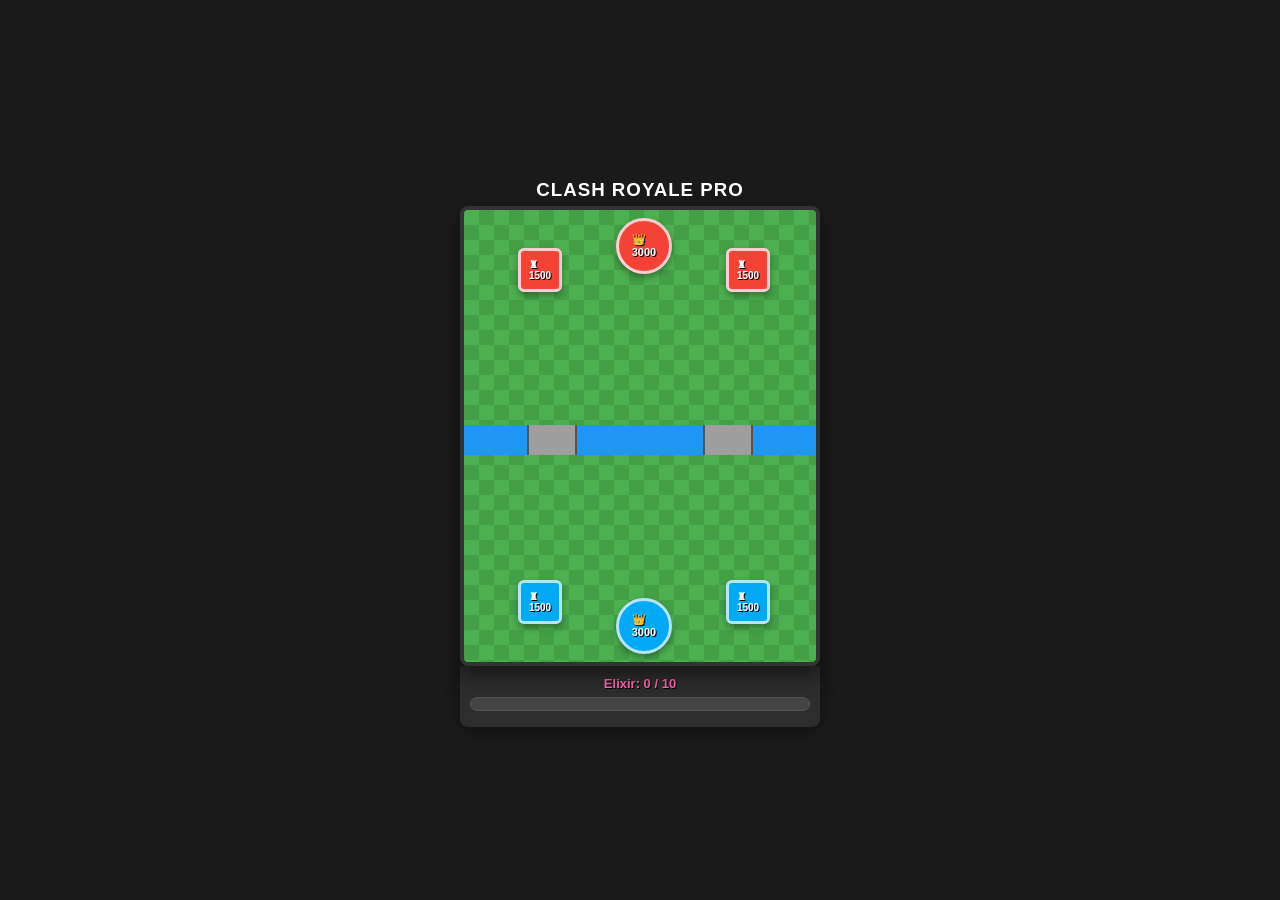
==== commit 1467f9ba: "Update index.html" ====
--- a/index.html
+++ b/index.html
@@ -4,29 +4,27 @@
     <meta charset="UTF-8">
     <meta name="viewport" content="width=device-width, initial-scale=1.0">
     <title>Clash Royale Pro Edition</title>
-    <!-- Vincula o arquivo de estilos externo -->
     <link rel="stylesheet" href="style.css">
 </head>
 <body>
-    <h3 class="game-title">CLASH ROYALE PRO</h3>
+    <h3 class="game-title">CLASH ROYALE <span class="neon-text">PRO</span></h3>
     
     <div id="arena">
         <div id="river">
             <div class="bridge"></div>
             <div class="bridge"></div>
         </div>
-        <!-- Torres do Time Vermelho (Inimigo) -->
+        <!-- Torres Vermelhas -->
         <div class="tower red-team king-tower" id="tower-red-king" style="top: 8px; left: 152px;">👑<br>3000</div>
         <div class="tower red-team" id="tower-red-left" style="top: 38px; left: 54px;">♜<br>1500</div>
         <div class="tower red-team" id="tower-red-right" style="top: 38px; left: 262px;">♜<br>1500</div>
         
-        <!-- Torres do Time Azul (Jogador) -->
+        <!-- Torres Azuis -->
         <div class="tower blue-team king-tower" id="tower-blue-king" style="bottom: 8px; left: 152px;">👑<br>3000</div>
         <div class="tower blue-team" id="tower-blue-left" style="bottom: 38px; left: 54px;">♜<br>1500</div>
         <div class="tower blue-team" id="tower-blue-right" style="bottom: 38px; left: 262px;">♜<br>1500</div>
     </div>
     
-    <!-- Interface de Usuário (Painel de Elixir e Deck) -->
     <div id="ui">
         <div id="elixir-text">Elixir: 0 / 10</div>
         <div id="elixir-bar-container">
@@ -35,7 +33,6 @@
         <div id="deck"></div>
     </div>
 
-    <!-- Vincula o arquivo de lógica externa -->
     <script src="script.js"></script>
 </body>
 </html>
--- a/style.css
+++ b/style.css
@@ -0,0 +1,198 @@
+* { 
+    box-sizing: border-box; 
+}
+
+body { 
+    margin: 0; 
+    padding: 0; 
+    background: #1a1a1a; 
+    font-family: sans-serif; 
+    display: flex; 
+    flex-direction: column; 
+    align-items: center; 
+    justify-content: center; 
+    height: 100vh; 
+    overflow: hidden; 
+    color: white; 
+}
+
+.game-title {
+    margin: 5px 0; 
+    letter-spacing: 1px;
+}
+
+#arena { 
+    position: relative; 
+    width: 360px; 
+    height: 460px; 
+    background-color: #4caf50;
+    background-image: linear-gradient(45deg, #43a047 25%, transparent 25%), 
+                      linear-gradient(-45deg, #43a047 25%, transparent 25%), 
+                      linear-gradient(45deg, transparent 75%, #43a047 75%), 
+                      linear-gradient(-45deg, transparent 75%, #43a047 75%);
+    background-size: 30px 30px; 
+    background-position: 0 0, 0 15px, 15px -15px, -15px 0px;
+    border: 4px solid #333; 
+    border-radius: 8px; 
+    overflow: hidden; 
+    box-shadow: 0 10px 20px rgba(0,0,0,0.5); 
+}
+
+#river { 
+    position: absolute; 
+    top: 215px; 
+    left: 0; 
+    width: 100%; 
+    height: 30px; 
+    background: #2196f3; 
+    display: flex; 
+    justify-content: space-around; 
+    z-index: 2; 
+}
+
+.bridge { 
+    width: 50px; 
+    height: 100%; 
+    background: #9e9e9e; 
+    border-left: 2px solid #555; 
+    border-right: 2px solid #555; 
+}
+
+.tower { 
+    position: absolute; 
+    width: 44px; 
+    height: 44px; 
+    border-radius: 6px; 
+    border: 3px solid #fff; 
+    display: flex; 
+    flex-direction: column; 
+    align-items: center; 
+    justify-content: center; 
+    font-size: 10px; 
+    font-weight: bold; 
+    text-shadow: 1px 1px #000; 
+    box-shadow: 0 4px 6px rgba(0,0,0,0.3); 
+    z-index: 3; 
+    line-height: 1.1; 
+}
+
+.king-tower { 
+    width: 56px; 
+    height: 56px; 
+    border-radius: 50%; 
+    font-size: 11px; 
+}
+
+.blue-team { 
+    background: #03a9f4; 
+    border-color: #b3e5fc; 
+}
+
+.red-team { 
+    background: #f44336; 
+    border-color: #ffcdd2; 
+}
+
+.troop { 
+    position: absolute; 
+    width: 24px; 
+    height: 24px; 
+    border-radius: 50%; 
+    transform: translate(-50%, -50%); 
+    display: flex; 
+    align-items: center; 
+    justify-content: center; 
+    font-size: 13px; 
+    z-index: 5; 
+    border: 2px solid white; 
+    box-shadow: 0 2px 4px rgba(0,0,0,0.4); 
+}
+
+.troop.blue-team { 
+    background: #0288d1; 
+}
+
+.troop.red-team { 
+    background: #d32f2f; 
+}
+
+.building { 
+    position: absolute; 
+    width: 34px; 
+    height: 34px; 
+    border-radius: 4px; 
+    transform: translate(-50%, -50%); 
+    display: flex; 
+    align-items: center; 
+    justify-content: center; 
+    font-size: 16px; 
+    z-index: 4; 
+    border: 2px dashed white; 
+}
+
+#ui { 
+    width: 360px; 
+    background: #2d2d2d; 
+    padding: 10px; 
+    border-radius: 0 0 8px 8px; 
+    display: flex; 
+    flex-direction: column; 
+    gap: 6px; 
+    box-shadow: 0 5px 15px rgba(0,0,0,0.3); 
+}
+
+#elixir-bar-container { 
+    width: 100%; 
+    height: 14px; 
+    background: #444; 
+    border-radius: 7px; 
+    overflow: hidden; 
+    border: 1px solid #555; 
+}
+
+#elixir-bar { 
+    width: 0%; 
+    height: 100%; 
+    background: #e91e63; 
+    transition: width 0.2s linear; 
+}
+
+#elixir-text { 
+    font-size: 13px; 
+    font-weight: bold; 
+    text-align: center; 
+    color: #ff69b4; 
+    text-shadow: 1px 1px #000; 
+}
+
+#deck { 
+    display: flex; 
+    justify-content: space-between; 
+    gap: 3px; 
+}
+
+.card { 
+    background: #3a3a3a; 
+    border: 2px solid #555; 
+    padding: 5px 1px; 
+    border-radius: 6px; 
+    cursor: pointer; 
+    text-align: center; 
+    font-size: 9px; 
+    flex: 1; 
+    display: flex; 
+    flex-direction: column; 
+    align-items: center; 
+    gap: 1px; 
+    font-weight: bold; 
+}
+
+.card .card-img { 
+    font-size: 16px; 
+}
+
+.card.active { 
+    border-color: #e91e63; 
+    background: #555; 
+    transform: scale(1.04); 
+}
